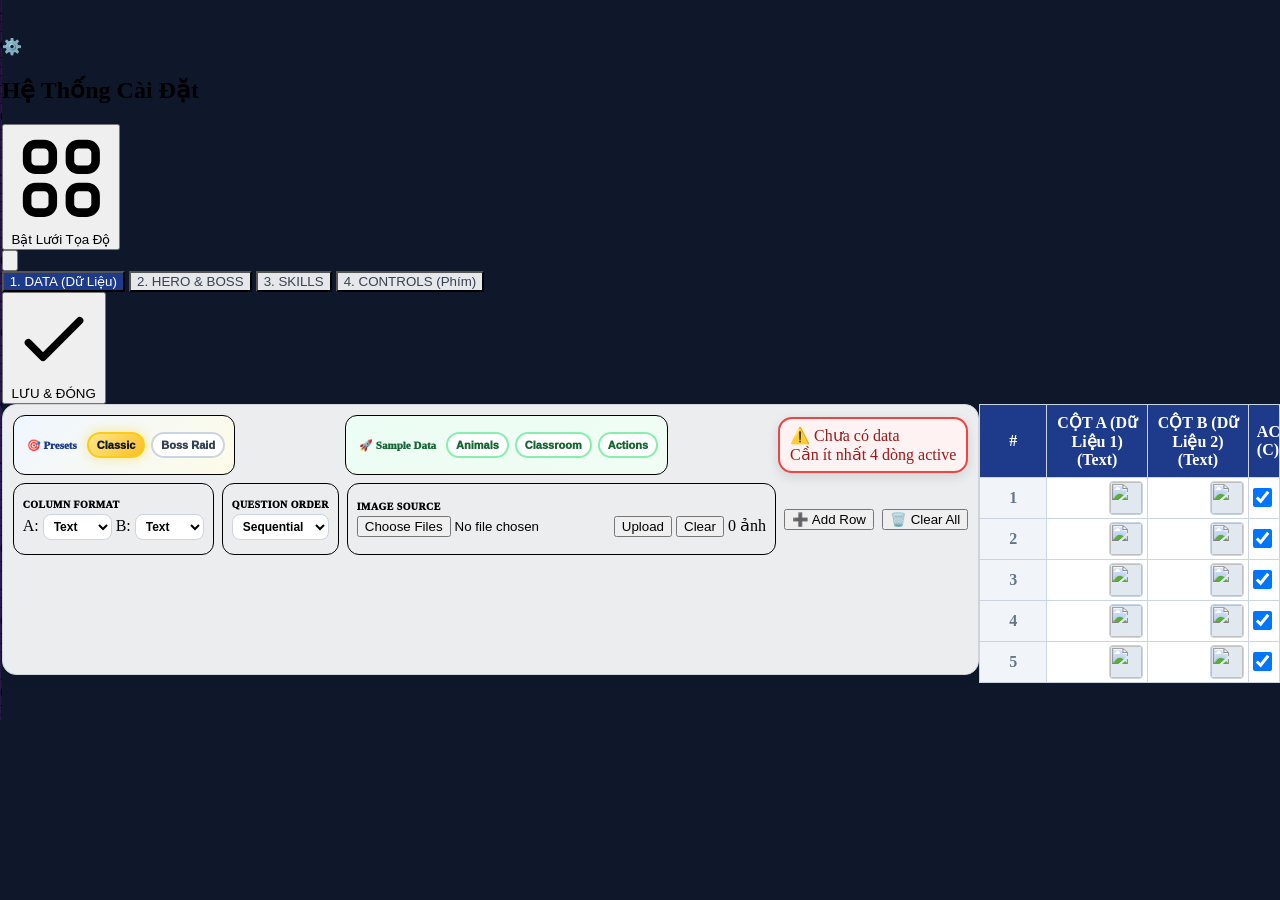
==== index.html @ ebd79368 "fix: simplify presets and classic layout Keep only Classic and Boss Raid modes, hide shop controls o" ====
<!DOCTYPE html>
<html lang="vi">
<head>
    <meta charset="UTF-8">
    <meta name="viewport" content="width=device-width, initial-scale=1.0">
    <title>Game Settings - Boss Battle PVP</title>
    <script src="https://cdn.tailwindcss.com"></script>
    <script>
        window.onerror = function(msg, url, line, col, error) {
            alert("JS Error: " + msg + "\nLine: " + line + "\nURL: " + url);
            return false;
        };
        window.addEventListener('unhandledrejection', function(event) {
            alert("Unhandled Promise Rejection: " + event.reason);
        });
    </script>
    <link href="https://fonts.googleapis.com/css2?family=Nunito:wght@400;600;700;800;900&display=swap" rel="stylesheet">
    <link rel="stylesheet" href="css/styles.css">
    <script>
        tailwind.config = {
            theme: {
                extend: {
                    fontFamily: { sans: ['Nunito', 'sans-serif'] },
                    colors: { edKem: '#FFFBF0', edVang: '#F6C90E', edVangHover: '#DDAA00', edNavy: '#1E3A8A', edNavyLight: '#2563EB', edXanhRing: '#3B82F6' },
                    boxShadow: { 'ed': '0 4px 6px -1px rgba(30, 58, 138, 0.1), 0 2px 4px -1px rgba(30, 58, 138, 0.06)' }
                }
            }
        }
    </script>
    
    <style>
        body { background-color: #0f172a; margin: 0; display: flex; align-items: center; justify-content: center; overflow: hidden; } 
        
        /* 16:9 Aspect Ratio Wrapper */
        #game-aspect-wrapper {
            width: 100vw;
            height: 56.25vw;
            max-height: 100vh;
            max-width: 177.77vh;
            position: relative;
            background: linear-gradient(to bottom right, #1a0b2e, #2d1b4e, #0f172a);
            box-shadow: 0 25px 50px -12px rgba(0, 0, 0, 0.5);
            overflow: hidden;
        }

        #settings-modal { transition: opacity 0.2s ease-in-out; }
        .excel-table { border-collapse: collapse; width: 100%; table-layout: fixed; }
        .excel-table th { background-color: #1E3A8A; color: white; border: 1px solid #cbd5e1; padding: 8px; font-weight: 700; position: sticky; top: 0; z-index: 10; }
        .excel-table td { border: 1px solid #cbd5e1; padding: 0; position: relative; height: 40px; background: white; }
        .excel-table td.row-num { background-color: #f1f5f9; text-align: center; color: #64748b; font-weight: bold; width: 50px; }
        .excel-input { width: 100%; height: 100%; border: none; padding: 8px; outline: none; background: transparent; font-family: inherit; font-size: 14px; font-weight: 600; color: #1E3A8A;}
        .excel-cell.focused { outline: 2px solid #3B82F6; outline-offset: -2px; z-index: 5; }
        .custom-checkbox { width: 1.2rem; height: 1.2rem; cursor: pointer; }
        
        .table-container { max-height: 55vh; overflow-y: auto; overflow-x: auto; }
        ::-webkit-scrollbar { width: 8px; height: 8px; }
        ::-webkit-scrollbar-track { background: #f1f1f1; border-radius: 4px; }
        ::-webkit-scrollbar-thumb { background: #cbd5e1; border-radius: 4px; }
        .img-preview { width: 32px; height: 32px; object-fit: contain; background: #e2e8f0; border-radius: 4px; border: 1px solid #cbd5e1; position: absolute; right: 4px; top: 3px; pointer-events: none;}
        
        .tab-btn.active { background-color: #1E3A8A !important; color: white !important; }
        .tab-btn { background-color: #e5e7eb; color: #374151; transition: all 0.2s; }
        .tab-content { display: none !important; }
        .tab-content.active { display: block !important; }
        #tab-data.active { display: flex !important; }
        
        .keybind-input { text-align: center; text-transform: uppercase; font-weight: 900; font-size: 1.5rem; cursor: pointer; transition: all 0.2s; }
        .keybind-input:focus { outline: none; background-color: #FEF08A; box-shadow: 0 0 15px #FACC15; transform: scale(1.05); z-index: 10;}

        @keyframes float-breathe { 0%, 100% { transform: translateY(0) scale(1); } 50% { transform: translateY(-15px) scale(1.02); } }
        .animate-boss { animation: float-breathe 4s ease-in-out infinite; }
        .text-shadow { text-shadow: 1px 1px 2px rgba(0,0,0,0.8); }

        /* SKILL CSS & STATUS EFFECTS */
        .frozen-ui {
            filter: grayscale(60%) brightness(120%) hue-rotate(180deg) !important;
            pointer-events: none;
            position: relative;
        }
        
        /* Hiệu ứng Khóa Stun */
        .stun-lock {
            filter: grayscale(100%);
            opacity: 0.5;
            pointer-events: none;
        }
        
        /* Hiệu ứng băng gai tua tủa */
        .icy-spikes::after {
            content: '';
            position: absolute;
            inset: -8px;
            border: 6px dashed rgba(0, 255, 255, 0.7);
            border-radius: inherit;
            box-shadow: inset 0 0 20px rgba(0,255,255,0.5), 0 0 15px rgba(0,255,255,0.8);
            z-index: 50;
            pointer-events: none;
            animation: ice-pulse 1s infinite alternate;
        }
        
        @keyframes ice-pulse {
            from { opacity: 0.7; transform: scale(1); }
            to { opacity: 1; transform: scale(1.02); }
        }

        /* ✂️ CSS DÀNH RIÊNG CHO KAMEHAMEHA ✂️ */
        .kamehameha-beam {
            position: absolute; 
            height: 54px; 
            background: linear-gradient(to bottom, rgba(30,144,255,0.9) 0%, rgba(255,255,255,1) 25%, rgba(255,255,255,1) 75%, rgba(30,144,255,0.9) 100%);
            box-shadow: 0 0 15px #1e90ff, 0 0 30px #0000ff, 0 0 50px rgba(0, 0, 255, 0.6);
            border-radius: 20px;
            transform-origin: left center;
            z-index: 9998;
            pointer-events: none;
        }
        
        .kamehameha-ball {
            position: absolute;
            border-radius: 50%;
            background: radial-gradient(circle, #ffffff 40%, #1e90ff 75%, #0000ff 100%);
            box-shadow: 0 0 20px #1e90ff, 0 0 40px #0000ff;
            z-index: 9999;
            pointer-events: none;
            transform: translate(-50%, -50%);
        }
        .goku-gif {
            position: absolute;
            z-index: 10000;
            pointer-events: none;
            height: 150px; 
            width: auto;
        }

        /* --- BASIC SKILL EFFECTS & UI --- */
        .shield-bubble {
            position: absolute;
            width: 180px; 
            height: 180px;
            border-radius: 50%;
            z-index: 20;
            pointer-events: none;
            opacity: 0;
            transform: scale(1.1);
            transition: all 0.3s cubic-bezier(0.175, 0.885, 0.32, 1.275);
            border: 5px solid rgba(255,255,255,0.8);
            background: rgba(255,255,255,0.2);
            box-shadow: 0 0 15px rgba(255,255,255,0.5), inset 0 0 15px rgba(255,255,255,0.3);
            top: 50%;
            left: 50%;
            margin-top: -90px;
            margin-left: -90px;
            display: flex;
            align-items: center;
            justify-content: center;
        }
        .shield-bubble.active { opacity: 1; transform: scale(1); }
        .shield-number { font-size: 2.5rem; font-weight: 900; color: white; text-shadow: 0 0 8px black, 0 0 15px rgba(0,0,0,0.8), 2px 2px 2px black; z-index: 30; }

        .cd-overlay { position: absolute; inset: 0; background: rgba(0, 0, 0, 0.6); border-radius: 50%; display: none; z-index: 10; pointer-events: none; }
        .cd-ring { position: absolute; inset: -4px; border-radius: 50%; background: conic-gradient(#f1c40f var(--p, 0%), transparent 0); -webkit-mask: radial-gradient(transparent 50%, black 51%); mask: radial-gradient(transparent 50%, black 51%); display: none; z-index: 10; pointer-events: none; }
        .cd-text { position: absolute; inset: 0; display: flex; align-items: center; justify-content: center; font-size: 1.2rem; font-weight: 900; color: white; text-shadow: 0 0 5px black, 0 0 5px black; display: none; z-index: 20; pointer-events: none; }
        .cd-ready-flash { animation: flashAnim 0.5s ease-out; }
        
        @keyframes flashAnim {
            0% { box-shadow: 0 0 20px 5px #f1c40f; border-color: #fff; transform: scale(1.1); }
            100% { box-shadow: 0 0 0px 0px transparent; transform: scale(1); }
        }
    </style>
</head>

<body class="font-sans">

    <div id="game-aspect-wrapper">
        <div id="debug-grid" class="hidden absolute inset-0 z-[999] pointer-events-none grid grid-cols-[repeat(16,1fr)] grid-rows-[repeat(9,1fr)] bg-black/20"></div>
        <div id="dynamic-bg-container" class="absolute inset-0 pointer-events-none flex items-center justify-center z-[0] overflow-hidden" style="opacity: 0.4;"></div>
        <div class="absolute inset-0 bg-[url('https://www.transparenttextures.com/patterns/stardust.png')] opacity-30 mix-blend-screen pointer-events-none z-[1]"></div>

        <!-- ========================================== -->
        <!-- QUIZ BOARD - ĐÁP ÁN -->
        <!-- ========================================== -->
        <div id="answers-container" class="absolute z-30 grid grid-cols-4 gap-5 pointer-events-auto transition-all duration-300 transform origin-center" style="left: 9.375%; width: 84.375%; top: 2.5%; height: 24%;">
            
            <div class="bg-red-200 rounded-3xl border-[14px] border-red-600 border-b-[16px] border-b-red-800 relative overflow-visible h-full shadow-xl flex items-center justify-center p-0 transition-all active:border-b-[8px] active:translate-y-2 group">
                <div class="absolute -top-7 left-1/2 -translate-x-1/2 bg-red-900 border-[4px] border-white text-white font-black text-2xl w-14 h-12 flex items-center justify-center rounded-xl shadow-lg z-30 transform -rotate-6 pointer-events-none">1</div>
                
                <button onclick="triggerClickAnswer('p1', 0)" class="absolute left-[-15px] top-[-15px] bg-gradient-to-br from-cyan-400 to-blue-600 text-white font-black w-12 h-12 flex items-center justify-center rounded-full shadow-[0_0_15px_cyan] border-[4px] border-white z-50 hover:scale-110 active:scale-95 transition-all cursor-pointer focus:outline-none">
                    <span id="ui-ans-p1-1" class="text-lg drop-shadow-md">A</span>
                </button>

                <button onclick="triggerClickAnswer('p2', 0)" class="absolute right-[-15px] bottom-[-15px] bg-gradient-to-br from-orange-400 to-red-600 text-white font-black w-12 h-12 flex items-center justify-center rounded-full shadow-[0_0_15px_orange] border-[4px] border-white z-50 hover:scale-110 active:scale-95 transition-all cursor-pointer focus:outline-none">
                    <span id="ui-ans-p2-1" class="text-lg drop-shadow-md">H</span>
                </button>
                
                <div id="overlay-ans-1" class="hidden absolute inset-0 z-40 bg-black/50 rounded-[14px] flex items-center justify-center backdrop-blur-[2px] pointer-events-none">
                    <div id="icon-ans-1" class="scale-0 transition-transform duration-300"></div>
                </div>
                <div class="w-full h-full rounded-2xl overflow-hidden flex items-center justify-center p-4 z-10 relative pointer-events-none">
                    <span class="text-3xl xl:text-4xl font-black text-red-950 text-center leading-tight w-full flex items-center justify-center">Option 1</span>
                </div>
            </div>
            
            <div class="bg-blue-200 rounded-3xl border-[14px] border-blue-600 border-b-[16px] border-b-blue-800 relative overflow-visible h-full shadow-xl flex items-center justify-center p-0 transition-all active:border-b-[8px] active:translate-y-2 group">
                <div class="absolute -top-7 left-1/2 -translate-x-1/2 bg-blue-900 border-[4px] border-white text-white font-black text-2xl w-14 h-12 flex items-center justify-center rounded-xl shadow-lg z-30 transform rotate-6 pointer-events-none">2</div>
                
                <button onclick="triggerClickAnswer('p1', 1)" class="absolute left-[-15px] top-[-15px] bg-gradient-to-br from-cyan-400 to-blue-600 text-white font-black w-12 h-12 flex items-center justify-center rounded-full shadow-[0_0_15px_cyan] border-[4px] border-white z-50 hover:scale-110 active:scale-95 transition-all cursor-pointer focus:outline-none">
                    <span id="ui-ans-p1-2" class="text-lg drop-shadow-md">S</span>
                </button>

                <button onclick="triggerClickAnswer('p2', 1)" class="absolute right-[-15px] bottom-[-15px] bg-gradient-to-br from-orange-400 to-red-600 text-white font-black w-12 h-12 flex items-center justify-center rounded-full shadow-[0_0_15px_orange] border-[4px] border-white z-50 hover:scale-110 active:scale-95 transition-all cursor-pointer focus:outline-none">
                    <span id="ui-ans-p2-2" class="text-lg drop-shadow-md">J</span>
                </button>
                
                <div id="overlay-ans-2" class="hidden absolute inset-0 z-40 bg-black/50 rounded-[14px] flex items-center justify-center backdrop-blur-[2px] pointer-events-none">
                    <div id="icon-ans-2" class="scale-0 transition-transform duration-300"></div>
                </div>
                <div class="w-full h-full rounded-2xl overflow-hidden flex items-center justify-center p-4 z-10 relative pointer-events-none">
                    <span class="text-3xl xl:text-4xl font-black text-blue-950 text-center leading-tight w-full flex items-center justify-center">Option 2</span>
                </div>
            </div>
            
            <div class="bg-yellow-200 rounded-3xl border-[14px] border-yellow-500 border-b-[16px] border-b-yellow-700 relative overflow-visible h-full shadow-xl flex items-center justify-center p-0 transition-all active:border-b-[8px] active:translate-y-2 group">
                <div class="absolute -top-7 left-1/2 -translate-x-1/2 bg-yellow-700 border-[4px] border-white text-white font-black text-2xl w-14 h-12 flex items-center justify-center rounded-xl shadow-lg z-30 transform -rotate-6 pointer-events-none">3</div>
                
                <button onclick="triggerClickAnswer('p1', 2)" class="absolute left-[-15px] top-[-15px] bg-gradient-to-br from-cyan-400 to-blue-600 text-white font-black w-12 h-12 flex items-center justify-center rounded-full shadow-[0_0_15px_cyan] border-[4px] border-white z-50 hover:scale-110 active:scale-95 transition-all cursor-pointer focus:outline-none">
                    <span id="ui-ans-p1-3" class="text-lg drop-shadow-md">D</span>
                </button>

                <button onclick="triggerClickAnswer('p2', 2)" class="absolute right-[-15px] bottom-[-15px] bg-gradient-to-br from-orange-400 to-red-600 text-white font-black w-12 h-12 flex items-center justify-center rounded-full shadow-[0_0_15px_orange] border-[4px] border-white z-50 hover:scale-110 active:scale-95 transition-all cursor-pointer focus:outline-none">
                    <span id="ui-ans-p2-3" class="text-lg drop-shadow-md">K</span>
                </button>
                
                <div id="overlay-ans-3" class="hidden absolute inset-0 z-40 bg-black/50 rounded-[14px] flex items-center justify-center backdrop-blur-[2px] pointer-events-none">
                    <div id="icon-ans-3" class="scale-0 transition-transform duration-300"></div>
                </div>
                <div class="w-full h-full rounded-2xl overflow-hidden flex items-center justify-center p-4 z-10 relative pointer-events-none">
                    <span class="text-3xl xl:text-4xl font-black text-yellow-950 text-center leading-tight w-full flex items-center justify-center">Option 3</span>
                </div>
            </div>
            
            <div class="bg-green-200 rounded-3xl border-[14px] border-green-600 border-b-[16px] border-b-green-800 relative overflow-visible h-full shadow-xl flex items-center justify-center p-0 transition-all active:border-b-[8px] active:translate-y-2 group">
                <div class="absolute -top-7 left-1/2 -translate-x-1/2 bg-green-900 border-[4px] border-white text-white font-black text-2xl w-14 h-12 flex items-center justify-center rounded-xl shadow-lg z-30 transform rotate-6 pointer-events-none">4</div>
                
                <button onclick="triggerClickAnswer('p1', 3)" class="absolute left-[-15px] top-[-15px] bg-gradient-to-br from-cyan-400 to-blue-600 text-white font-black w-12 h-12 flex items-center justify-center rounded-full shadow-[0_0_15px_cyan] border-[4px] border-white z-50 hover:scale-110 active:scale-95 transition-all cursor-pointer focus:outline-none">
                    <span id="ui-ans-p1-4" class="text-lg drop-shadow-md">F</span>
                </button>

                <button onclick="triggerClickAnswer('p2', 3)" class="absolute right-[-15px] bottom-[-15px] bg-gradient-to-br from-orange-400 to-red-600 text-white font-black w-12 h-12 flex items-center justify-center rounded-full shadow-[0_0_15px_orange] border-[4px] border-white z-50 hover:scale-110 active:scale-95 transition-all cursor-pointer focus:outline-none">
                    <span id="ui-ans-p2-4" class="text-lg drop-shadow-md">L</span>
                </button>
                
                <div id="overlay-ans-4" class="hidden absolute inset-0 z-40 bg-black/50 rounded-[14px] flex items-center justify-center backdrop-blur-[2px] pointer-events-none">
                    <div id="icon-ans-4" class="scale-0 transition-transform duration-300"></div>
                </div>
                <div class="w-full h-full rounded-2xl overflow-hidden flex items-center justify-center p-4 z-10 relative pointer-events-none">
                    <span class="text-3xl xl:text-4xl font-black text-green-950 text-center leading-tight w-full flex items-center justify-center">Option 4</span>
                </div>
            </div>
        </div>

        <!-- ========================================== -->
        <!-- QUIZ BOARD - CÂU HỎI -->
        <!-- ========================================== -->
        <div id="question-container" class="absolute z-20 pointer-events-auto flex flex-col p-2 transition-all duration-300 transform origin-center drop-shadow-2xl" style="left: 28%; top: 32%; width: 44%; bottom: 12%;">
            <div class="w-full h-full bg-white rounded-3xl shadow-[0_15px_30px_rgba(0,0,0,0.5)] border-[12px] border-amber-900 border-b-[16px] border-b-amber-950 flex items-center justify-center overflow-hidden relative p-4">
                <img id="quiz-q-img" src="https://placehold.co/800x400/e2e8f0/475569?text=LOADING+QUESTION..." class="max-w-full max-h-full object-contain drop-shadow-md">
                <p id="quiz-q-txt" class="text-5xl lg:text-7xl font-black text-gray-800 text-center leading-tight hidden">LOADING QUESTION...</p>
            </div>
        </div>

        <!-- ========================================== -->
        <!-- TIMER & Q COUNTER -->
        <!-- ========================================== -->
        <div id="game-hud" class="absolute bottom-4 left-1/2 -translate-x-1/2 z-40 game-hud-panel">
            <div class="hud-main-row">
                <span class="hud-pill hud-mode">🎮 <span id="hud-mode-label">Classic Battle</span></span>
                <span class="hud-pill">⏱️ <span id="quiz-timer" class="tracking-widest">03:00</span></span>
                <span class="hud-pill">Q: <span id="quiz-counter" class="text-yellow-300">1/20</span></span>
            </div>
            <div class="hud-help-row">
                <span>✅ Đúng: +Mana, +Cash, +Streak</span>
                <span>❌ Sai: Stun & reset streak</span>
            </div>
        </div>

        <!-- ========================================== -->
        <!-- PLAYER 1 (HERO) -->
        <!-- ========================================== -->
        <div class="absolute bottom-2 left-6 z-20 flex flex-col items-center gap-3 pointer-events-none w-52">
            <div class="flex flex-col gap-2 w-full pointer-events-auto">
                <div class="flex items-start gap-2 bg-black/40 p-2 rounded-xl border border-gray-600 backdrop-blur-sm self-start">
                    <div class="flex gap-1">
                        <div class="w-8 h-8 bg-gray-600 rounded-full flex items-center justify-center text-sm opacity-50 grayscale shadow-inner">🔥</div>
                        <div class="w-8 h-8 bg-gray-600 rounded-full flex items-center justify-center text-sm opacity-50 grayscale shadow-inner">❄️</div>
                        <div class="w-8 h-8 bg-gray-600 rounded-full flex items-center justify-center text-sm opacity-50 grayscale shadow-inner">⚡</div>
                        <div class="w-8 h-8 bg-gray-600 rounded-full flex items-center justify-center text-sm opacity-50 grayscale shadow-inner">🛡️</div>
                    </div>
                    <div class="w-px h-8 bg-gray-500/50 mx-1"></div>
                    <div class="flex items-start gap-2">
                        <div class="w-8 h-8 bg-gray-800 rounded-full border border-gray-50 flex items-center justify-center text-sm opacity-40 shadow-inner" id="p1-queue-2"></div>
                        <button onclick="triggerClickSkill('p1', 'ult')" class="relative flex flex-col items-center group cursor-pointer active:scale-95 transition-all focus:outline-none pointer-events-auto">
                            <div class="w-12 h-12 bg-blue-900 rounded-full border-2 border-cyan-400 flex items-center justify-center text-2xl shadow-[0_0_15px_cyan] transition-all" id="p1-queue-1">
                                <span class="opacity-20 text-cyan-200">✨</span>
                            </div>
                            <div class="absolute -bottom-3 bg-blue-700 px-2 py-0.5 rounded text-[10px] font-black text-white border border-blue-400 shadow-md" id="ui-key-p1-ult">SPACE</div>
                        </button>
                    </div>
                </div>

                <div class="flex flex-col gap-2 w-full">
                    <div class="w-full h-8 bg-black/60 rounded-full border-2 border-gray-600 p-1 relative overflow-hidden shadow-lg">
                        <div id="p1-hp-bar" class="h-full w-full bg-gradient-to-r from-green-500 to-emerald-400 rounded-full transition-all"></div>
                        <span id="p1-hp-txt" class="absolute inset-0 flex items-center justify-center text-white font-black text-sm text-shadow tracking-widest">100 / 100</span>
                    </div>
                    <div class="w-full h-8 bg-black/60 rounded-full border border-gray-600 p-1 relative overflow-hidden shadow-lg">
                        <div id="p1-mana-bar" class="h-full w-[0%] bg-gradient-to-r from-cyan-400 to-blue-600 shadow-[0_0_15px_cyan] rounded-full transition-all"></div>
                        <span id="p1-mana-txt" class="absolute inset-0 flex items-center justify-center text-cyan-100 font-bold text-sm text-shadow tracking-widest">Mana: 0/10</span>
                    </div>
                    <div class="player-reward-strip border-cyan-400/50 text-cyan-50">
                        <span>💰 <strong id="p1-cash-txt">$0</strong></span>
                        <span>🔥 Streak <strong id="p1-streak-txt">0</strong></span>
                    </div>
                </div>
            </div>

            <div class="flex flex-col items-center gap-2 pointer-events-auto mt-1">
                <!-- Avatar P1 -->
                <div class="animate-boss z-10 avatar-container relative w-32 h-32 xl:w-36 xl:h-36" id="p1-avatar-box">
                    <div class="shield-bubble" id="p1-shield-bubble"><span id="p1-shield-txt" class="shield-number"></span></div>
                    <div class="w-full h-full rounded-full border-[5px] border-blue-400 shadow-[0_0_25px_rgba(59,130,246,0.6)] bg-blue-950 flex items-center justify-center overflow-hidden relative shrink-0 z-10 avatar">
                        <div id="p1-avatar-inner" class="w-full h-full pointer-events-none flex items-center justify-center bg-black">
                            <img src="https://placehold.co/200x200/1E3A8A/F6C90E?text=HERO" class="w-full h-full object-cover">
                        </div>
                    </div>
                </div>
                <!-- Vùng Buttons P1 -->
                <div id="shop-p1" class="player-shop-panel border-cyan-400/50">
                    <button onclick="triggerClickShop('p1', 'mana')" id="shop-p1-mana" class="shop-btn" title="+2 Mana">⚡ $20</button>
                    <button onclick="triggerClickShop('p1', 'shield')" id="shop-p1-shield" class="shop-btn" title="+25 Shield">🛡️ $30</button>
                    <button onclick="triggerClickShop('p1', 'double')" id="shop-p1-double" class="shop-btn" title="2x cash for next 3 correct answers">💎 $40</button>
                </div>
                <div id="actions-p1" class="flex gap-2 bg-black/50 p-2 rounded-full border border-gray-600 backdrop-blur-md shrink-0 shadow-xl transition-all">
                    <div class="flex flex-col items-center relative w-12 h-12">
                        <button id="btn-p1-atk" onclick="triggerClickSkill('p1', 'atk')" class="cd-btn w-full h-full bg-gray-800 border-2 border-orange-500 rounded-full text-orange-400 text-2xl shadow-[0_0_15px_rgba(251,146,60,0.5)] flex items-center justify-center hover:scale-110 opacity-90 hover:opacity-100 transition-all focus:outline-none relative cursor-pointer">
                            🏹
                            <div class="cd-ring"></div><div class="cd-overlay"></div><div class="cd-text" id="cd-txt-p1-atk"></div>
                        </button>
                        <span class="absolute -bottom-3 text-white text-[10px] font-black bg-black border border-gray-500 px-2 py-0.5 rounded-full shadow-md pointer-events-none z-30" id="ui-key-p1-s2">W</span>
                    </div>
                    <div class="flex flex-col items-center relative w-12 h-12">
                        <button id="btn-p1-def" onclick="triggerClickSkill('p1', 'def')" class="cd-btn w-full h-full bg-gray-800 border-2 border-blue-500 rounded-full text-blue-400 text-2xl shadow-[0_0_15px_rgba(59,130,246,0.5)] flex items-center justify-center hover:scale-110 opacity-90 hover:opacity-100 transition-all focus:outline-none relative cursor-pointer">
                            🛡️
                            <div class="cd-ring"></div><div class="cd-overlay"></div><div class="cd-text" id="cd-txt-p1-def"></div>
                        </button>
                        <span class="absolute -bottom-3 text-white text-[10px] font-black bg-black border border-gray-500 px-2 py-0.5 rounded-full shadow-md pointer-events-none z-30" id="ui-key-p1-s1">Q</span>
                    </div>
                    <div class="flex flex-col items-center relative w-12 h-12">
                        <button id="btn-p1-heal" onclick="triggerClickSkill('p1', 'heal')" class="cd-btn w-full h-full bg-gray-800 border-2 border-green-500 rounded-full text-green-400 text-2xl shadow-[0_0_15px_rgba(34,197,94,0.5)] flex items-center justify-center hover:scale-110 opacity-90 hover:opacity-100 transition-all focus:outline-none relative cursor-pointer">
                            ✚
                            <div class="cd-ring"></div><div class="cd-overlay"></div><div class="cd-text" id="cd-txt-p1-heal"></div>
                        </button>
                        <span class="absolute -bottom-3 text-white text-[10px] font-black bg-black border border-gray-500 px-2 py-0.5 rounded-full shadow-md pointer-events-none z-30" id="ui-key-p1-s3">E</span>
                    </div>
                </div>
            </div>
        </div>

        <!-- ========================================== -->
        <!-- PLAYER 2 (BOSS) -->
        <!-- ========================================== -->
        <div class="absolute bottom-2 right-6 z-20 flex flex-col items-center gap-3 pointer-events-none w-52">
            
            <div class="flex flex-col items-end gap-2 w-full pointer-events-auto">
                <div class="flex items-start flex-row-reverse gap-2 bg-black/40 p-2 rounded-xl border border-gray-600 backdrop-blur-sm self-end">
                    <div class="flex gap-1 flex-row-reverse">
                        <div class="w-8 h-8 bg-gray-600 rounded-full flex items-center justify-center text-sm opacity-50 grayscale shadow-inner">🍔</div>
                        <div class="w-8 h-8 bg-gray-600 rounded-full flex items-center justify-center text-sm opacity-50 grayscale shadow-inner">🌀</div>
                        <div class="w-8 h-8 bg-gray-600 rounded-full flex items-center justify-center text-sm opacity-50 grayscale shadow-inner">⚡</div>
                        <div class="w-8 h-8 bg-gray-600 rounded-full flex items-center justify-center text-sm opacity-50 grayscale shadow-inner">💤</div>
                    </div>
                    <div class="w-px h-8 bg-gray-500/50 mx-1"></div>
                    <div class="flex items-start flex-row-reverse gap-2">
                        <div class="w-8 h-8 bg-gray-800 rounded-full border border-gray-500 flex items-center justify-center text-sm opacity-40 shadow-inner" id="p2-queue-2"></div>
                        <!-- Nút CLICK Chiêu Cuối P2 -->
                        <button onclick="triggerClickSkill('p2', 'ult')" class="relative flex flex-col items-center group cursor-pointer active:scale-95 transition-all focus:outline-none pointer-events-auto">
                            <div class="w-12 h-12 bg-red-900 rounded-full border-2 border-orange-400 flex items-center justify-center text-2xl shadow-[0_0_15px_orange] transition-all" id="p2-queue-1">
                                <span class="opacity-20 text-orange-200">✨</span>
                            </div>
                            <div class="absolute -bottom-3 bg-red-700 px-2 py-0.5 rounded text-[10px] font-black text-white border border-red-400 shadow-md" id="ui-key-p2-ult">ENTER</div>
                        </button>
                    </div>
                </div>

                <div class="flex flex-col gap-2 w-full">
                    <div class="w-full h-8 bg-black/60 rounded-full border-2 border-gray-600 p-1 relative overflow-hidden shadow-lg">
                        <div id="p2-hp-bar" class="h-full w-full bg-gradient-to-r from-red-500 to-orange-400 rounded-full transition-all origin-right"></div>
                        <span id="p2-hp-txt" class="absolute inset-0 flex items-center justify-center text-white font-black text-sm text-shadow tracking-widest">1000 / 1000</span>
                    </div>
                    <div class="w-full h-8 bg-black/60 rounded-full border border-gray-600 p-1 relative overflow-hidden shadow-lg">
                        <div id="p2-mana-bar" class="h-full w-[0%] bg-gradient-to-l from-fuchsia-600 to-rose-500 shadow-[0_0_15px_fuchsia] rounded-full transition-all origin-right float-right"></div>
                        <span id="p2-mana-txt" class="absolute inset-0 flex items-center justify-center text-fuchsia-100 font-bold text-sm text-shadow tracking-widest">Mana: 0/10</span>
                    </div>
                    <div class="player-reward-strip is-p2 justify-end border-orange-400/50 text-orange-50">
                        <span>🔥 Streak <strong id="p2-streak-txt">0</strong></span>
                        <span>💰 <strong id="p2-cash-txt">$0</strong></span>
                    </div>
                </div>
            </div>

            <div class="flex flex-col items-center gap-2 pointer-events-auto mt-1">
                <!-- Avatar P2 -->
                <div class="animate-boss z-10 avatar-container relative w-32 h-32 xl:w-36 xl:h-36" id="p2-avatar-box">
                    <div class="shield-bubble" id="p2-shield-bubble"><span id="p2-shield-txt" class="shield-number"></span></div>
                    <div class="w-full h-full rounded-full border-[5px] border-red-500 shadow-[0_0_25px_rgba(239,68,68,0.6)] bg-black flex items-center justify-center overflow-hidden relative shrink-0 z-10 avatar">
                        <div id="p2-avatar-inner" class="w-full h-full pointer-events-none flex items-center justify-center bg-black">
                            <img src="https://placehold.co/200x200/7F1D1D/F6C90E?text=BOSS" class="w-full h-full object-cover">
                        </div>
                    </div>
                </div>
                <!-- Vùng Buttons P2 -->
                <div id="shop-p2" class="player-shop-panel border-orange-400/50">
                    <button onclick="triggerClickShop('p2', 'mana')" id="shop-p2-mana" class="shop-btn" title="+2 Mana">⚡ $20</button>
                    <button onclick="triggerClickShop('p2', 'shield')" id="shop-p2-shield" class="shop-btn" title="+25 Shield">🛡️ $30</button>
                    <button onclick="triggerClickShop('p2', 'double')" id="shop-p2-double" class="shop-btn" title="2x cash for next 3 correct answers">💎 $40</button>
                </div>
                <div id="actions-p2" class="flex gap-2 bg-black/50 p-2 rounded-full border border-gray-600 backdrop-blur-md shrink-0 shadow-xl transition-all">
                    <div class="flex flex-col items-center relative w-12 h-12">
                        <button id="btn-p2-atk" onclick="triggerClickSkill('p2', 'atk')" class="cd-btn w-full h-full bg-gray-800 border-2 border-orange-500 rounded-full text-orange-400 text-2xl shadow-[0_0_15px_rgba(251,146,60,0.5)] flex items-center justify-center hover:scale-110 opacity-90 hover:opacity-100 transition-all focus:outline-none relative cursor-pointer">
                            🩴
                            <div class="cd-ring"></div><div class="cd-overlay"></div><div class="cd-text" id="cd-txt-p2-atk"></div>
                        </button>
                        <span class="absolute -bottom-3 text-white text-[10px] font-black bg-black border border-gray-500 px-2 py-0.5 rounded-full shadow-md pointer-events-none z-30" id="ui-key-p2-s2">I</span>
                    </div>
                    <div class="flex flex-col items-center relative w-12 h-12">
                        <button id="btn-p2-def" onclick="triggerClickSkill('p2', 'def')" class="cd-btn w-full h-full bg-gray-800 border-2 border-blue-500 rounded-full text-blue-400 text-2xl shadow-[0_0_15px_rgba(59,130,246,0.5)] flex items-center justify-center hover:scale-110 opacity-90 hover:opacity-100 transition-all focus:outline-none relative cursor-pointer">
                            🛡️
                            <div class="cd-ring"></div><div class="cd-overlay"></div><div class="cd-text" id="cd-txt-p2-def"></div>
                        </button>
                        <span class="absolute -bottom-3 text-white text-[10px] font-black bg-black border border-gray-500 px-2 py-0.5 rounded-full shadow-md pointer-events-none z-30" id="ui-key-p2-s1">U</span>
                    </div>
                    <div class="flex flex-col items-center relative w-12 h-12">
                        <button id="btn-p2-heal" onclick="triggerClickSkill('p2', 'heal')" class="cd-btn w-full h-full bg-gray-800 border-2 border-green-500 rounded-full text-green-400 text-2xl shadow-[0_0_15px_rgba(34,197,94,0.5)] flex items-center justify-center hover:scale-110 opacity-90 hover:opacity-100 transition-all focus:outline-none relative cursor-pointer">
                            ✚
                            <div class="cd-ring"></div><div class="cd-overlay"></div><div class="cd-text" id="cd-txt-p2-heal"></div>
                        </button>
                        <span class="absolute -bottom-3 text-white text-[10px] font-black bg-black border border-gray-500 px-2 py-0.5 rounded-full shadow-md pointer-events-none z-30" id="ui-key-p2-s3">O</span>
                    </div>
                </div>
            </div>

        </div>

        <!-- ========================================== -->
        <!-- MÀN HÌNH "START BATTLE" (VS SCREEN) -->
        <!-- ========================================== -->
        <div id="vs-modal" class="hidden fixed inset-0 z-[1500] bg-black/90 backdrop-blur-md flex flex-col items-center justify-center p-6">
             <h1 class="text-6xl font-black text-white mb-12 tracking-widest animate-pulse">GET READY!</h1>
             <div class="flex items-center gap-12 w-full max-w-5xl justify-center">
                 <div class="flex flex-col items-center gap-6 animate-boss">
                     <div class="w-64 h-64 rounded-full border-[8px] border-cyan-400 shadow-[0_0_50px_cyan] overflow-hidden bg-black" id="vs-p1-avatar"></div>
                     <input type="text" id="p1-name-input" value="HERO" class="bg-black/50 border-4 border-cyan-500 rounded-full text-cyan-300 font-black text-3xl px-6 py-2 text-center outline-none uppercase w-64 placeholder-cyan-800 transition-all focus:bg-cyan-900 focus:text-white" placeholder="NAME P1">
                 </div>
                 <div class="text-9xl font-black text-yellow-500 italic drop-shadow-[0_0_20px_orange]">VS</div>
                 <div class="flex flex-col items-center gap-6 animate-boss" style="animation-delay: 0.5s;">
                     <div class="w-64 h-64 rounded-full border-[8px] border-orange-500 shadow-[0_0_50px_orange] overflow-hidden bg-black" id="vs-p2-avatar"></div>
                     <input type="text" id="p2-name-input" value="BOSS" class="bg-black/50 border-4 border-orange-500 rounded-full text-orange-400 font-black text-3xl px-6 py-2 text-center outline-none uppercase w-64 placeholder-orange-800 transition-all focus:bg-orange-900 focus:text-white" placeholder="NAME P2">
                 </div>
             </div>
             <button id="btn-start-battle" class="mt-16 bg-gradient-to-r from-orange-500 to-red-600 hover:from-orange-400 hover:to-red-500 text-white font-black text-4xl px-16 py-6 rounded-full shadow-[0_0_30px_rgba(239,68,68,0.6)] hover:scale-110 transition-all border-4 border-yellow-300 focus:outline-none">FIGHT!</button>
        </div>

        <!-- ========================================== -->
        <!-- MÀN HÌNH KẾT THÚC & LEADERBOARD (Ẩn mặc định) -->
        <!-- ========================================== -->
        <div id="endgame-modal" class="hidden fixed inset-0 z-[2000] bg-black/90 backdrop-blur-md flex items-center justify-center p-6">
            <div id="confetti-container" class="absolute inset-0 pointer-events-none overflow-hidden"></div>
            
            <div class="bg-slate-900 border-4 border-yellow-500 rounded-3xl shadow-[0_0_50px_rgba(234,179,8,0.3)] w-full max-w-4xl flex flex-col overflow-hidden relative z-10 animate-bounce" style="animation-iteration-count: 1; animation-duration: 0.5s;">
                <div class="bg-gradient-to-r from-yellow-600 via-yellow-400 to-yellow-600 p-6 text-center">
                    <h1 id="winner-title" class="text-4xl md:text-6xl font-black text-slate-900 tracking-widest text-shadow uppercase">PLAYER 1 WINS!</h1>
                </div>
                
                <div class="p-8 flex flex-col items-center gap-6 relative">
                    <div class="w-48 h-48 rounded-full border-[8px] border-yellow-400 shadow-[0_0_30px_yellow] overflow-hidden bg-black z-20" id="winner-avatar">
                    </div>

                    <div class="w-full mt-4 bg-slate-800 rounded-xl border border-slate-700 overflow-hidden">
                        <div class="bg-slate-950 px-4 py-3 border-b border-slate-700 flex justify-between items-center">
                            <h3 class="text-xl font-bold text-yellow-500">🏆 HALL OF FAME</h3>
                            <button id="btn-clear-history" class="text-sm bg-red-900/50 hover:bg-red-600 text-red-200 hover:text-white px-3 py-1 rounded transition focus:outline-none">Clear History</button>
                        </div>
                        <div class="max-h-60 overflow-y-auto">
                            <table class="w-full text-left text-sm text-slate-300">
                                <thead class="bg-slate-800/50 text-slate-400 sticky top-0">
                                    <tr>
                                        <th class="px-4 py-2 font-bold">Time</th>
                                        <th class="px-4 py-2 font-bold text-blue-400">P1 (HERO)</th>
                                        <th class="px-4 py-2 font-bold text-center">VS</th>
                                        <th class="px-4 py-2 font-bold text-red-400 text-right">P2 (BOSS)</th>
                                    </tr>
                                </thead>
                                <tbody id="history-tbody" class="divide-y divide-slate-700/50">
                                </tbody>
                            </table>
                        </div>
                    </div>
                </div>
                
                <div class="bg-slate-950 p-4 text-center">
                    <button id="btn-play-again" class="bg-blue-600 hover:bg-blue-500 text-white font-black text-xl px-12 py-3 rounded-full shadow-[0_0_20px_rgba(37,99,235,0.5)] hover:scale-105 transition-all focus:outline-none">PLAY AGAIN</button>
                </div>
            </div>
        </div>

        <!-- ========================================== -->
        <!-- SETTINGS NÚT TRÊN CÙNG TRÁI -->
        <!-- ========================================== -->
        <button id="open-settings-btn" class="absolute top-[2%] left-[1.5%] p-3 bg-edVang hover:bg-edVangHover text-edNavy rounded-full shadow-ed transition transform hover:scale-110 z-[80] focus:outline-none" title="Cài Đặt Game">
            <svg xmlns="http://www.w3.org/2000/svg" class="h-8 w-8" fill="none" viewBox="0 0 24 24" stroke="currentColor" stroke-width="2"><path stroke-linecap="round" stroke-linejoin="round" d="M10.325 4.317c.426-1.756 2.924-1.756 3.35 0a1.724 1.724 0 002.573 1.066c1.543-.94 3.31.826 2.37 2.37a1.724 1.724 0 001.065 2.572c1.756.426 1.756 2.924 0 3.35a1.724 1.724 0 00-1.066 2.573c.94 1.543-.826 3.31-2.37 2.37a1.724 1.724 0 00-2.572 1.065c-.426 1.756-2.924 1.756-3.35 0a1.724 1.724 0 00-2.573-1.066c-1.543.94-3.31-.826-2.37-2.37a1.724 1.724 0 00-1.065-2.572c-1.756-.426-1.756-2.924 0-3.35a1.724 1.724 0 001.066-2.573c-.94-1.543.826-3.31 2.37-2.37.996.608 2.296.07 2.572-1.065z" /><path stroke-linecap="round" stroke-linejoin="round" d="M15 12a3 3 0 11-6 0 3 3 0 016 0z" /></svg>
        </button>

    </div>

    <!-- ========================================== -->
    <!-- SETTINGS MODAL -->
    <!-- ========================================== -->
    <div id="settings-modal" class="fixed inset-0 bg-black/80 backdrop-blur-sm z-[1000] flex items-center justify-center opacity-0 pointer-events-none">
        <div class="bg-edKem w-11/12 max-w-[1400px] h-[95vh] rounded-2xl shadow-2xl flex flex-col overflow-hidden border-4 border-edNavy transform transition-transform scale-95 duration-200" id="modal-content">
            
            <div class="bg-edNavy text-white px-6 py-4 flex justify-between items-center shrink-0">
                <div class="flex items-center gap-3">
                    <span class="text-2xl">⚙️</span>
                    <h2 class="text-2xl font-bold uppercase tracking-wider text-edVang">Hệ Thống Cài Đặt</h2>
                    
                    <button id="toggle-grid-btn" class="ml-4 p-2 bg-green-500 hover:bg-green-600 text-white rounded-lg shadow transition text-sm flex items-center gap-2 focus:outline-none" title="Bật/Tắt Lưới Tọa Độ (A-P, 1-9)">
                        <svg xmlns="http://www.w3.org/2000/svg" class="h-5 w-5" fill="none" viewBox="0 0 24 24" stroke="currentColor" stroke-width="2"><path stroke-linecap="round" stroke-linejoin="round" d="M4 6a2 2 0 012-2h2a2 2 0 012 2v2a2 2 0 01-2 2H6a2 2 0 01-2-2V6zM14 6a2 2 0 012-2h2a2 2 0 012 2v2a2 2 0 01-2 2h-2a2 2 0 01-2-2V6zM4 16a2 2 0 012-2h2a2 2 0 012 2v2a2 2 0 01-2 2h-2a2 2 0 01-2-2v-2zM14 16a2 2 0 012-2h2a2 2 0 012 2v2a2 2 0 01-2 2h-2a2 2 0 01-2-2v-2z" /></svg>
                        <span class="font-bold hidden md:inline">Bật Lưới Tọa Độ</span>
                    </button>
                </div>
                <button id="close-settings-btn" class="text-gray-300 hover:text-white transition focus:outline-none">
                    <svg xmlns="http://www.w3.org/2000/svg" class="h-8 w-8" fill="none" viewBox="0 0 24 24" stroke="currentColor"><path stroke-linecap="round" stroke-linejoin="round" stroke-width="2" d="M6 18L18 6M6 6l12 12" /></svg>
                </button>
            </div>

            <div class="flex px-6 pt-4 gap-2 bg-white border-b border-gray-200 shrink-0">
                <button class="tab-btn active px-6 py-3 rounded-t-lg font-bold text-lg focus:outline-none" data-target="tab-data">1. DATA (Dữ Liệu)</button>
                <button class="tab-btn px-6 py-3 rounded-t-lg font-bold text-lg focus:outline-none" data-target="tab-hero-boss">2. HERO & BOSS</button>
                <button class="tab-btn px-6 py-3 rounded-t-lg font-bold text-lg text-teal-700 focus:outline-none" data-target="tab-skills">3. SKILLS</button>
                <button class="tab-btn px-6 py-3 rounded-t-lg font-black text-lg text-orange-600 border-b-4 border-orange-500 focus:outline-none" data-target="tab-controls">4. CONTROLS (Phím)</button>
                <div class="flex-grow"></div>
                <button id="save-and-close-btn" class="px-8 py-2 mb-2 bg-blue-600 hover:bg-blue-500 text-white font-black rounded-lg shadow-[0_0_15px_rgba(37,99,235,0.5)] flex items-center gap-2 transition transform hover:scale-105 border-2 border-blue-400 focus:outline-none">
                    <svg xmlns="http://www.w3.org/2000/svg" class="h-6 w-6" fill="none" viewBox="0 0 24 24" stroke="currentColor" stroke-width="2"><path stroke-linecap="round" stroke-linejoin="round" d="M5 13l4 4L19 7" /></svg>
                    <span>LƯU & ĐÓNG</span>
                </button>
            </div>

            <div class="flex-grow overflow-hidden relative p-6 bg-edKem">
                
                <!-- TAB 1: DATA -->
                <div id="tab-data" class="tab-content active h-full flex flex-col">
                    <div class="data-toolbar">
                        <div class="data-toolbar-row data-toolbar-primary">
                            <div class="preset-panel data-toolbar-card">
                                <div class="preset-label">🎯 Presets</div>
                                <input type="hidden" id="setting_game_preset" data-save="game_preset" value="classic">
                                <button type="button" class="preset-btn active" data-preset="classic">Classic</button>
                                <button type="button" class="preset-btn" data-preset="raid">Boss Raid</button>
                            </div>

                            <div class="quick-start-panel data-toolbar-card">
                                <div class="quick-start-label">🚀 Sample Data</div>
                                <button type="button" class="sample-data-btn" data-sample="animals">Animals</button>
                                <button type="button" class="sample-data-btn" data-sample="classroom">Classroom</button>
                                <button type="button" class="sample-data-btn" data-sample="actions">Actions</button>
                            </div>

                            <div id="setup-status-card" class="setup-status-card ready">
                                <div class="font-black text-sm">✅ Ready</div>
                                <div id="setup-status-text" class="text-xs font-bold">0 active questions</div>
                            </div>
                        </div>

                        <div class="data-toolbar-row data-toolbar-secondary">
                            <div class="data-toolbar-card compact-control-card bg-blue-50 border-blue-200">
                                <span class="toolbar-label text-blue-800">Column format</span>
                                <div class="flex items-center gap-2 flex-wrap">
                                    <span class="font-bold text-xs text-gray-700">A:</span>
                                    <select id="col-a-type" data-save="col_a_type" class="compact-select">
                                        <option value="text" selected>Text</option>
                                        <option value="image">Image</option>
                                    </select>
                                    <span class="font-bold text-xs text-gray-700">B:</span>
                                    <select id="col-b-type" data-save="col_b_type" class="compact-select">
                                        <option value="text" selected>Text</option>
                                        <option value="image">Image</option>
                                    </select>
                                </div>
                            </div>

                            <div class="data-toolbar-card compact-control-card bg-gray-50 border-gray-300">
                                <span class="toolbar-label text-gray-800">Question order</span>
                                <select id="setting_quiz_mode" data-save="setting_quiz_mode" class="compact-select w-full">
                                    <option value="sequential">Sequential</option>
                                    <option value="random">Random</option>
                                </select>
                            </div>

                            <div class="data-toolbar-card compact-control-card bg-emerald-50 border-emerald-200 grow">
                                <span class="toolbar-label text-emerald-800">Image source</span>
                                <div class="flex items-center gap-2 flex-wrap">
                                    <input id="image-upload-input" type="file" accept="image/*" multiple class="hidden">
                                    <button id="btn-upload-images" type="button" class="bg-emerald-600 hover:bg-emerald-700 text-white px-3 py-1 rounded text-xs font-bold shadow transition focus:outline-none">Upload</button>
                                    <button id="btn-clear-uploaded-images" type="button" class="bg-slate-500 hover:bg-slate-600 text-white px-3 py-1 rounded text-xs font-bold shadow transition focus:outline-none">Clear</button>
                                    <span id="uploaded-images-count" class="text-xs font-bold text-emerald-700">0 ảnh</span>
                                </div>
                            </div>

                            <div class="data-toolbar-actions">
                                <button id="btn-add-row" type="button" class="bg-green-600 hover:bg-green-700 text-white px-4 py-2 rounded-lg text-sm font-bold shadow transition flex items-center gap-1 focus:outline-none">
                                    ➕ Add Row
                                </button>
                                <button id="btn-clear-data" class="bg-red-500 hover:bg-red-600 text-white px-4 py-2 rounded-lg text-sm font-bold shadow transition flex items-center gap-1 focus:outline-none">
                                    🗑️ Clear All
                                </button>
                            </div>
                        </div>
                    </div>

                    <div class="table-container bg-white rounded-xl shadow-sm border border-gray-300 flex-grow relative">
                        <table class="excel-table" id="data-grid">
                            <thead>
                                <tr>
                                    <th style="width: 50px;">#</th>
                                    <th style="width: 45%;" class="text-left relative">CỘT A (Dữ Liệu 1) <span class="absolute right-2 top-2 text-xs font-normal opacity-80" id="col-a-lbl"></span></th>
                                    <th style="width: 45%;" class="text-left relative">CỘT B (Dữ Liệu 2) <span class="absolute right-2 top-2 text-xs font-normal opacity-80" id="col-b-lbl"></span></th>
                                    <th style="width: 10%;">ACTIVE (C)</th>
                                </tr>
                            </thead>
                            <tbody id="grid-body"></tbody>
                        </table>
                    </div>
                </div>

                <!-- TAB 2: HERO & BOSS -->
                <div id="tab-hero-boss" class="tab-content h-full overflow-y-auto pb-10">
                    <div class="grid grid-cols-2 gap-6 p-4">
                        <div class="bg-blue-50 p-4 rounded-xl border-2 border-blue-300 shadow-sm">
                            <h3 class="font-bold text-blue-900 mb-2">🔵 PLAYER 1 (HERO) AVATAR</h3>
                            <input type="text" id="p1-avatar-input" data-save="p1_avatar" class="w-full p-3 border border-blue-300 rounded-lg outline-none focus:border-blue-500" placeholder="Nhập số (1-20) HOẶC Link Tenor/Ảnh">
                            <p class="text-xs text-gray-500 mt-2">Hỗ trợ tự động: Nhập số tự hiểu là ảnh Local (Hero/1.png). Nhập Link tự tải từ mạng.</p>
                        </div>
                        <div class="bg-red-50 p-4 rounded-xl border-2 border-red-300 shadow-sm">
                            <h3 class="font-bold text-red-900 mb-2">🔴 PLAYER 2 (BOSS) AVATAR</h3>
                            <input type="text" id="p2-avatar-input" data-save="p2_avatar" class="w-full p-3 border border-red-300 rounded-lg outline-none focus:border-red-500" placeholder="Nhập số (1-20) HOẶC Link Tenor/Ảnh">
                            <p class="text-xs text-gray-500 mt-2">Hỗ trợ tự động: Nhập số tự hiểu là ảnh Local (Hero/1.png). Nhập Link tự tải từ mạng.</p>
                        </div>
                    </div>
                    
                    <div class="bg-white rounded-2xl shadow-ed border-t-4 border-edNavy overflow-hidden mb-6 mx-4">
                        <table class="w-full text-left border-collapse table-fixed">
                            <thead>
                                <tr class="bg-gray-100 text-gray-800 text-xl border-b-2 border-gray-300">
                                    <th class="py-4 px-6 font-extrabold w-[25%] tracking-wide">📊 CHỈ SỐ</th>
                                    <th class="py-4 px-6 font-extrabold w-[37.5%] text-blue-700 border-l border-gray-300 bg-blue-50/50">🔵 PLAYER 1 (HERO)</th>
                                    <th class="py-4 px-6 font-extrabold w-[37.5%] text-red-700 border-l border-gray-300 bg-red-50/50">🔴 PLAYER 2 (BOSS)</th>
                                </tr>
                            </thead>
                            <tbody class="text-base text-gray-800 divide-y divide-gray-200">
                                <tr class="hover:bg-gray-50 transition">
                                    <td class="py-4 px-6 font-bold text-gray-700">🌌 Hình Nền (Background)</td>
                                    <td colspan="2" class="py-4 px-6 border-l border-gray-200 bg-purple-50/20">
                                        <div class="flex items-center gap-2 mb-2">
                                            <input type="text" id="game-bg-id" data-save="game_bg_id" value="" class="flex-1 p-2 border border-purple-300 rounded font-bold text-center focus:ring-2 focus:ring-purple-500 outline-none bg-white" placeholder="Nhập Link Ảnh (.jpg, .png, .gif) hoặc Tenor Link/ID để đổi nền">
                                            <div class="flex items-center gap-1 bg-white p-2 rounded border border-purple-300 shadow-sm shrink-0">
                                                <span class="text-xs font-bold text-purple-900">Độ mờ:</span>
                                                <input type="number" id="game-bg-opacity" data-save="game_bg_opacity" value="40" min="0" max="100" class="w-12 text-center font-bold text-purple-700 outline-none border-b border-purple-200 focus:border-purple-500">
                                                <span class="text-xs font-bold text-purple-700">%</span>
                                            </div>
                                        </div>
                                    </td>
                                </tr>
                                <tr class="hover:bg-gray-50 transition">
                                    <td class="py-4 px-6 font-bold text-gray-700">❤️ Max HP</td>
                                    <td class="py-4 px-6 border-l border-gray-200 bg-blue-50/20">
                                        <input type="number" id="hero-max-hp" data-save="hero_max_hp" value="100" class="w-24 p-2 border border-blue-300 rounded font-black text-blue-700 text-center focus:ring-2 focus:ring-blue-500 outline-none text-lg">
                                    </td>
                                    <td class="py-4 px-6 border-l border-gray-200 bg-red-50/20">
                                        <input type="number" id="boss-max-hp" data-save="boss_max_hp" value="1000" class="w-24 p-2 border border-red-300 rounded font-black text-red-700 text-center focus:ring-2 focus:ring-red-500 outline-none text-lg">
                                    </td>
                                </tr>
                                <tr class="hover:bg-gray-50 transition">
                                    <td class="py-4 px-6 font-bold text-gray-700">⚔️ Thông số kỹ năng cơ bản (Basic Actions)</td>
                                    <td class="py-4 px-6 border-l border-gray-200 bg-blue-50/20">
                                        <div class="bg-white p-3 rounded border border-blue-200 shadow-sm flex flex-col gap-2">
                                            <div class="text-xs font-bold text-blue-800 uppercase border-b border-blue-100 pb-1">Hệ Số Quy Đổi (1 Mana =)</div>
                                            <div class="flex flex-col gap-1.5">
                                                <div class="flex items-center justify-between"><span class="text-sm font-bold w-16">ATK 🏹</span><input type="number" id="hero-mana-atk" data-save="hero_mana_atk" value="50" class="w-16 p-1 text-center border rounded font-bold text-orange-600 outline-none"></div>
                                                <div class="flex items-center justify-between"><span class="text-sm font-bold w-16">DEF 🛡️</span><input type="number" id="hero-mana-def" data-save="hero_mana_def" value="10" class="w-12 p-1 text-center border rounded font-bold text-blue-600 outline-none"></div>
                                                <div class="flex items-center justify-between mt-1"><span class="text-xs font-bold text-gray-600">Max Shield:</span><input type="number" id="hero-max-shield" data-save="hero_max_shield" value="100" class="w-12 p-1 text-center border rounded font-bold text-purple-600 outline-none"></div>
                                                <div class="flex items-center justify-between border-t border-blue-100 pt-1.5 mt-0.5"><span class="text-sm font-bold w-16">HEAL ✚</span><input type="number" id="hero-mana-heal" data-save="hero_mana_heal" value="15" class="w-16 p-1 text-center border rounded font-bold text-green-600 outline-none"></div>
                                            </div>
                                        </div>
                                    </td>
                                    <td class="py-4 px-6 border-l border-gray-200 bg-red-50/20">
                                        <div class="bg-white p-3 rounded border border-red-200 shadow-sm flex flex-col gap-2">
                                            <div class="text-xs font-bold text-red-800 uppercase border-b border-red-100 pb-1">Hệ Số Quy Đổi (1 Mana =)</div>
                                            <div class="flex flex-col gap-1.5">
                                                <div class="flex items-center justify-between"><span class="text-sm font-bold w-16">ATK 🏹</span><input type="number" id="boss-mana-atk" data-save="boss_mana_atk" value="50" class="w-16 p-1 text-center border rounded font-bold text-orange-600 outline-none"></div>
                                                <div class="flex items-center justify-between"><span class="text-sm font-bold w-16">DEF 🛡️</span><input type="number" id="boss-mana-def" data-save="boss_mana_def" value="10" class="w-12 p-1 text-center border rounded font-bold text-blue-600 outline-none"></div>
                                                <div class="flex items-center justify-between mt-1"><span class="text-xs font-bold text-gray-600">Max Shield:</span><input type="number" id="boss-max-shield" data-save="boss_max_shield" value="100" class="w-12 p-1 text-center border rounded font-bold text-purple-600 outline-none"></div>
                                                <div class="flex items-center justify-between border-t border-red-100 pt-1.5 mt-0.5"><span class="text-sm font-bold w-16">HEAL ✚</span><input type="number" id="boss-mana-heal" data-save="boss_mana_heal" value="15" class="w-16 p-1 text-center border rounded font-bold text-green-600 outline-none"></div>
                                            </div>
                                        </div>
                                    </td>
                                </tr>
                                <tr class="hover:bg-gray-50 transition">
                                    <td class="py-4 px-6 font-bold text-red-700">🔥 Cơ chế Hủy Diệt (Sudden Death)</td>
                                    <td colspan="2" class="py-4 px-6 border-l border-gray-200 bg-orange-50/20">
                                        <div class="flex items-center gap-4">
                                            <div class="flex items-center gap-2 bg-white p-2 rounded border border-orange-300 shadow-sm">
                                                <span class="text-xs font-bold text-orange-900">Thời gian đếm ngược:</span>
                                                <input type="number" id="sudden-death-time" data-save="sudden_death_time" value="3" min="1" class="w-12 text-center font-bold text-orange-700 outline-none border-b border-orange-200 focus:border-orange-500">
                                                <span class="text-xs font-bold text-orange-700">phút</span>
                                            </div>
                                            <div class="flex items-center gap-2 bg-white p-2 rounded border border-red-300 shadow-sm">
                                                <span class="text-xs font-bold text-red-900">Sát thương Rút máu:</span>
                                                <input type="number" id="sudden-death-dmg" data-save="sudden_death_dmg" value="5" min="1" class="w-16 text-center font-bold text-red-700 outline-none border-b border-red-200 focus:border-red-500">
                                                <span class="text-xs font-bold text-red-700">HP / giây</span>
                                            </div>
                                        </div>
                                        <p class="text-xs text-gray-600 mt-2">Sau thời gian này, cả 2 bên sẽ tự động bị rút máu mỗi giây để ép kết thúc trận đấu.</p>
                                    </td>
                                </tr>
                            </tbody>
                        </table>
                    </div>

                    <div class="flex gap-4 p-4 mx-4 mb-6 bg-orange-50 rounded-xl border border-orange-200 shadow-sm">
                        <div class="flex-1">
                            <label class="text-xs font-bold text-gray-500 block">Thời gian Stun khi sai (Giây):</label>
                            <input type="number" id="setting_stun_time" data-save="setting_stun_time" value="2" class="w-full h-8 border rounded px-2 text-center font-bold text-orange-700 outline-none focus:border-orange-500">
                        </div>
                        <div class="flex-1">
                            <label class="text-xs font-bold text-gray-500 block">Cooldown Giáp (s):</label>
                            <input type="number" id="setting_cd_def" data-save="setting_cd_def" value="5" class="w-full h-8 border rounded px-2 text-center font-bold outline-none focus:border-blue-500">
                        </div>
                        <div class="flex-1">
                            <label class="text-xs font-bold text-gray-500 block">Cooldown Tấn công (s):</label>
                            <input type="number" id="setting_cd_atk" data-save="setting_cd_atk" value="3" class="w-full h-8 border rounded px-2 text-center font-bold outline-none focus:border-blue-500">
                        </div>
                        <div class="flex-1">
                            <label class="text-xs font-bold text-gray-500 block">Cooldown Hồi máu (s):</label>
                            <input type="number" id="setting_cd_heal" data-save="setting_cd_heal" value="8" class="w-full h-8 border rounded px-2 text-center font-bold outline-none focus:border-blue-500">
                        </div>
                    </div>

                </div>

                <!-- TAB 3: SKILLS -->
                <div id="tab-skills" class="tab-content h-full overflow-y-auto pb-10">
                    <div class="mb-4 bg-gradient-to-r from-blue-50 to-purple-50 border-l-4 border-blue-500 p-4 rounded-xl shadow-sm">
                        <h3 class="text-xl font-black text-blue-900 mb-1">🎭 KHO KỸ NĂNG TUYỆT CHIÊU (ULTIMATE POOL)</h3>
                        <p class="text-sm text-gray-700 font-medium">Bạn hãy quy định xem **Ai** có quyền nhận được Skill nào khi bốc ngẫu nhiên (Tốn 5 Mana / lần dùng).</p>
                    </div>
                    
                    <div class="bg-white rounded-xl shadow border border-gray-300 overflow-hidden">
                        <table class="w-full text-left border-collapse table-fixed">
                            <thead>
                                <tr class="bg-gray-800 text-white text-sm uppercase tracking-wider">
                                    <th class="py-3 px-4 w-[25%] border-r border-gray-700">Kỹ Năng</th>
                                    <th class="py-3 px-4 w-[40%] border-r border-gray-700">Mô Tả Hiệu Ứng</th>
                                    <th class="py-3 px-4 w-[15%] border-r border-gray-700 text-center">Thông Số</th>
                                    <th class="py-3 px-4 w-[20%] text-center text-yellow-300 font-black">PHÂN QUYỀN</th>
                                </tr>
                            </thead>
                            <tbody class="divide-y divide-gray-200">
                                <tr class="hover:bg-gray-50 transition">
                                    <td class="py-2 px-4 font-bold text-purple-900 border-r border-gray-200">👁️ Copycat (Đạo Chích)</td>
                                    <td class="py-2 px-4 text-sm text-gray-600 border-r border-gray-200">Sao chép tuyệt chiêu đối thủ vừa dùng và bắn ngược lại.</td>
                                    <td class="py-2 px-4 border-r border-gray-200 text-center"><input type="number" value="5" class="w-16 p-1 border rounded text-center" data-save="skill_1_time"> Giây</td>
                                    <td class="py-2 px-4 text-center">
                                        <select data-save="skill_1_owner" class="w-full p-2 border border-gray-300 rounded font-bold text-sm outline-none cursor-pointer focus:ring-2 focus:ring-blue-500">
                                            <option value="p1">🔵 Player 1</option><option value="p2">🔴 Player 2</option><option value="both" selected>⚪ Cả Hai</option><option value="none">❌ Khóa</option>
                                        </select>
                                    </td>
                                </tr>
                                <tr class="hover:bg-gray-50 transition">
                                    <td class="py-2 px-4 font-bold text-gray-700 border-r border-gray-200">🥷 Shuriken Barrage</td>
                                    <td class="py-2 px-4 text-sm text-gray-600 border-r border-gray-200">Ném liên hoàn X phi tiêu nhanh. Sát thương = Base DMG * X.</td>
                                    <td class="py-2 px-4 border-r border-gray-200 text-center"><input type="number" value="3" class="w-16 p-1 border rounded text-center" data-save="skill_2_multi"> Số lượng</td>
                                    <td class="py-2 px-4 text-center">
                                        <select data-save="skill_2_owner" class="w-full p-2 border border-gray-300 rounded font-bold text-sm outline-none cursor-pointer focus:ring-2 focus:ring-blue-500">
                                            <option value="p1">🔵 Player 1</option><option value="p2">🔴 Player 2</option><option value="both" selected>⚪ Cả Hai</option><option value="none">❌ Khóa</option>
                                        </select>
                                    </td>
                                </tr>
                                <tr class="hover:bg-gray-50 transition">
                                    <td class="py-2 px-4 font-bold text-orange-700 border-r border-gray-200">☄️ Meteor Shower</td>
                                    <td class="py-2 px-4 text-sm text-gray-600 border-r border-gray-200">Gọi 15 sao băng rơi lả tả xuống màn hình đối thủ.</td>
                                    <td class="py-2 px-4 border-r border-gray-200 text-center"><input type="number" value="5" class="w-16 p-1 border rounded text-center" data-save="skill_3_dmg"> DMG/hit</td>
                                    <td class="py-2 px-4 text-center">
                                        <select data-save="skill_3_owner" class="w-full p-2 border border-gray-300 rounded font-bold text-sm outline-none cursor-pointer focus:ring-2 focus:ring-blue-500">
                                            <option value="p1">🔵 Player 1</option><option value="p2">🔴 Player 2</option><option value="both" selected>⚪ Cả Hai</option><option value="none">❌ Khóa</option>
                                        </select>
                                    </td>
                                </tr>
                                <tr class="hover:bg-gray-50 transition">
                                    <td class="py-2 px-4 font-bold text-yellow-600 border-r border-gray-200">⚡ Thunder Strike</td>
                                    <td class="py-2 px-4 text-sm text-gray-600 border-r border-gray-200">Sét đánh chớp giật, tê liệt (Stun) 4 phím Quiz đối phương.</td>
                                    <td class="py-2 px-4 border-r border-gray-200 text-center text-xs">
                                        DMG: <input type="number" value="20" class="w-12 p-1 border rounded text-center mb-1" data-save="skill_4_dmg"><br>
                                        Giây: <input type="number" value="3" class="w-12 p-1 border rounded text-center" data-save="skill_4_time">
                                    </td>
                                    <td class="py-2 px-4 text-center">
                                        <select data-save="skill_4_owner" class="w-full p-2 border border-gray-300 rounded font-bold text-sm outline-none cursor-pointer focus:ring-2 focus:ring-blue-500">
                                            <option value="p1">🔵 Player 1</option><option value="p2">🔴 Player 2</option><option value="both" selected>⚪ Cả Hai</option><option value="none">❌ Khóa</option>
                                        </select>
                                    </td>
                                </tr>
                                <tr class="hover:bg-gray-50 transition">
                                    <td class="py-2 px-4 font-bold text-green-700 border-r border-gray-200">🍔 Junk Food Blind</td>
                                    <td class="py-2 px-4 text-sm text-gray-600 border-r border-gray-200">Dán đồ ăn vặt che kín 4 ô đáp án của đối thủ.</td>
                                    <td class="py-2 px-4 border-r border-gray-200 text-center"><input type="number" value="5" class="w-16 p-1 border rounded text-center" data-save="skill_5_time"> Giây</td>
                                    <td class="py-2 px-4 text-center">
                                        <select data-save="skill_5_owner" class="w-full p-2 border border-gray-300 rounded font-bold text-sm outline-none cursor-pointer focus:ring-2 focus:ring-blue-500">
                                            <option value="p1">🔵 Player 1</option><option value="p2">🔴 Player 2</option><option value="both" selected>⚪ Cả Hai</option><option value="none">❌ Khóa</option>
                                        </select>
                                    </td>
                                </tr>
                                <tr class="hover:bg-gray-50 transition">
                                    <td class="py-2 px-4 font-bold text-cyan-700 border-r border-gray-200">❄️ Absolute Freeze</td>
                                    <td class="py-2 px-4 text-sm text-gray-600 border-r border-gray-200">Kỷ băng hà, đóng băng cứng mọi phím và avatar đối phương.</td>
                                    <td class="py-2 px-4 border-r border-gray-200 text-center"><input type="number" value="4" class="w-16 p-1 border rounded text-center" data-save="skill_6_time"> Giây</td>
                                    <td class="py-2 px-4 text-center">
                                        <select data-save="skill_6_owner" class="w-full p-2 border border-gray-300 rounded font-bold text-sm outline-none cursor-pointer focus:ring-2 focus:ring-blue-500">
                                            <option value="p1">🔵 Player 1</option><option value="p2">🔴 Player 2</option><option value="both" selected>⚪ Cả Hai</option><option value="none">❌ Khóa</option>
                                        </select>
                                    </td>
                                </tr>
                                <tr class="hover:bg-gray-50 transition">
                                    <td class="py-2 px-4 font-bold text-pink-600 border-r border-gray-200">🛡️ Mirror Shield</td>
                                    <td class="py-2 px-4 text-sm text-gray-600 border-r border-gray-200">Phản đòn. Dội lại 50% sát thương/hiệu ứng của skill kế tiếp.</td>
                                    <td class="py-2 px-4 border-r border-gray-200 text-center"><input type="number" value="5" class="w-16 p-1 border rounded text-center" data-save="skill_7_time"> Giây</td>
                                    <td class="py-2 px-4 text-center">
                                        <select data-save="skill_7_owner" class="w-full p-2 border border-gray-300 rounded font-bold text-sm outline-none cursor-pointer focus:ring-2 focus:ring-blue-500">
                                            <option value="p1">🔵 Player 1</option><option value="p2">🔴 Player 2</option><option value="both" selected>⚪ Cả Hai</option><option value="none">❌ Khóa</option>
                                        </select>
                                    </td>
                                </tr>
                                <tr class="hover:bg-gray-50 transition">
                                    <td class="py-2 px-4 font-bold text-emerald-700 border-r border-gray-200">💤 Rest & Heal</td>
                                    <td class="py-2 px-4 text-sm text-gray-600 border-r border-gray-200">Ngủ tạo Giáp. Nếu hết giờ Giáp ko vỡ -> Cộng vào Máu.</td>
                                    <td class="py-2 px-4 border-r border-gray-200 text-center text-xs">
                                        Shield: <input type="number" value="100" class="w-12 p-1 border rounded text-center mb-1" data-save="skill_8_shield"><br>
                                        Giây: <input type="number" value="5" class="w-12 p-1 border rounded text-center" data-save="skill_8_time">
                                    </td>
                                    <td class="py-2 px-4 text-center">
                                        <select data-save="skill_8_owner" class="w-full p-2 border border-gray-300 rounded font-bold text-sm outline-none cursor-pointer focus:ring-2 focus:ring-blue-500">
                                            <option value="p1">🔵 Player 1</option><option value="p2">🔴 Player 2</option><option value="both" selected>⚪ Cả Hai</option><option value="none">❌ Khóa</option>
                                        </select>
                                    </td>
                                </tr>
                                <tr class="hover:bg-gray-50 transition">
                                    <td class="py-2 px-4 font-bold text-red-700 border-r border-gray-200">🔥 Mega Fireball</td>
                                    <td class="py-2 px-4 text-sm text-gray-600 border-r border-gray-200">Bắn cầu lửa khổng lồ, trừ lượng HP cực mạnh.</td>
                                    <td class="py-2 px-4 border-r border-gray-200 text-center"><input type="number" value="100" class="w-16 p-1 border rounded text-center" data-save="skill_9_dmg"> DMG</td>
                                    <td class="py-2 px-4 text-center">
                                        <select data-save="skill_9_owner" class="w-full p-2 border border-gray-300 rounded font-bold text-sm outline-none cursor-pointer focus:ring-2 focus:ring-blue-500">
                                            <option value="p1">🔵 Player 1</option><option value="p2">🔴 Player 2</option><option value="both" selected>⚪ Cả Hai</option><option value="none">❌ Khóa</option>
                                        </select>
                                    </td>
                                </tr>
                                <tr class="hover:bg-gray-50 transition">
                                    <td class="py-2 px-4 font-bold text-blue-500 border-r border-gray-200">☄️ Kamehameha</td>
                                    <td class="py-2 px-4 text-sm text-gray-600 border-r border-gray-200">Phóng luồng năng lượng khổng lồ xuyên thấu đối phương.</td>
                                    <td class="py-2 px-4 border-r border-gray-200 text-center"><input type="number" value="120" class="w-16 p-1 border rounded text-center" data-save="skill_10_dmg"> DMG</td>
                                    <td class="py-2 px-4 text-center">
                                        <select data-save="skill_10_owner" class="w-full p-2 border border-gray-300 rounded font-bold text-sm outline-none cursor-pointer focus:ring-2 focus:ring-blue-500">
                                            <option value="p1">🔵 Player 1</option><option value="p2">🔴 Player 2</option><option value="both" selected>⚪ Cả Hai</option><option value="none">❌ Khóa</option>
                                        </select>
                                    </td>
                                </tr>
                            </tbody>
                        </table>
                    </div>
                </div>

                <!-- TAB 4: CONTROLS (8 KEYS/PLAYER) -->
                <div id="tab-controls" class="tab-content h-full overflow-y-auto">
                    <div class="mb-4 bg-orange-50 border-l-4 border-orange-500 p-4 rounded-xl shadow-sm">
                        <h3 class="text-xl font-black text-orange-900 mb-1">🎮 CẤU HÌNH BÀN PHÍM (8 Nút/Người)</h3>
                        <p class="text-sm text-gray-700 font-medium">Nhấp chuột vào ô bất kỳ và <strong>nhấn 1 phím trên bàn phím</strong> để thay đổi. Tuyệt đối không đặt trùng phím.</p>
                    </div>

                    <div class="grid grid-cols-2 gap-8 pb-8">
                        <!-- P1 Keys -->
                        <div class="bg-blue-50 border-2 border-blue-300 rounded-2xl p-6 shadow-sm relative flex flex-col">
                            <div class="absolute -top-4 left-6 bg-blue-600 text-white px-4 py-1 rounded-full font-black tracking-widest text-sm shadow-md">🔵 PLAYER 1 (HERO)</div>
                            
                            <h4 class="font-bold text-blue-900 mb-3 border-b border-blue-200 pb-1 mt-2">Phím Trả Lời Quiz (4 Đáp án)</h4>
                            <div class="grid grid-cols-4 gap-2 mb-6">
                                <div class="flex flex-col items-center gap-1"><span class="text-xs font-bold text-gray-500">A</span><input type="text" readonly data-save="key_p1_a1" value="A" class="keybind-input w-full h-14 bg-white border-2 border-blue-300 rounded-lg text-blue-700 shadow-inner"></div>
                                <div class="flex flex-col items-center gap-1"><span class="text-xs font-bold text-gray-500">B</span><input type="text" readonly data-save="key_p1_a2" value="S" class="keybind-input w-full h-14 bg-white border-2 border-blue-300 rounded-lg text-blue-700 shadow-inner"></div>
                                <div class="flex flex-col items-center gap-1"><span class="text-xs font-bold text-gray-500">C</span><input type="text" readonly data-save="key_p1_a3" value="D" class="keybind-input w-full h-14 bg-white border-2 border-blue-300 rounded-lg text-blue-700 shadow-inner"></div>
                                <div class="flex flex-col items-center gap-1"><span class="text-xs font-bold text-gray-500">D</span><input type="text" readonly data-save="key_p1_a4" value="F" class="keybind-input w-full h-14 bg-white border-2 border-blue-300 rounded-lg text-blue-700 shadow-inner"></div>
                            </div>

                            <h4 class="font-bold text-blue-900 mb-3 border-b border-blue-200 pb-1">Phím Hành Động Cơ Bản</h4>
                            <div class="grid grid-cols-3 gap-4 mb-6">
                                <div class="flex flex-col items-center gap-1"><span class="text-xs font-bold text-gray-500">🛡️ Giáp</span><input type="text" readonly data-save="key_p1_s1" value="Q" class="keybind-input w-full h-14 bg-blue-100 border-2 border-blue-400 rounded-lg text-blue-800 shadow-inner"></div>
                                <div class="flex flex-col items-center gap-1"><span class="text-xs font-bold text-gray-500">🏹 Tấn Công</span><input type="text" readonly data-save="key_p1_s2" value="W" class="keybind-input w-full h-14 bg-blue-100 border-2 border-blue-400 rounded-lg text-blue-800 shadow-inner"></div>
                                <div class="flex flex-col items-center gap-1"><span class="text-xs font-bold text-gray-500">✚ Hồi Máu</span><input type="text" readonly data-save="key_p1_s3" value="E" class="keybind-input w-full h-14 bg-blue-100 border-2 border-blue-400 rounded-lg text-blue-800 shadow-inner"></div>
                            </div>

                            <h4 class="font-bold text-blue-900 mb-3 border-b border-blue-200 pb-1 mt-auto">Phím Tung Chiêu (Ultimate)</h4>
                            <div class="flex justify-center">
                                <div class="flex flex-col items-center gap-2 w-1/2">
                                    <span class="text-xs font-bold text-gray-500 text-center">Bấm để dùng Skill đang chờ</span>
                                    <input type="text" readonly data-save="key_p1_ult" value="SPACE" class="keybind-input w-full h-16 bg-blue-600 border-b-4 border-blue-800 rounded-xl text-white shadow-lg text-2xl">
                                </div>
                            </div>
                        </div>

                        <!-- P2 Keys -->
                        <div class="bg-red-50 border-2 border-red-300 rounded-2xl p-6 shadow-sm relative flex flex-col">
                            <div class="absolute -top-4 left-6 bg-red-600 text-white px-4 py-1 rounded-full font-black tracking-widest text-sm shadow-md">🔴 PLAYER 2 (BOSS)</div>
                            
                            <h4 class="font-bold text-red-900 mb-3 border-b border-red-200 pb-1 mt-2">Phím Trả Lời Quiz (4 Đáp án)</h4>
                            <div class="grid grid-cols-4 gap-2 mb-6">
                                <div class="flex flex-col items-center gap-1"><span class="text-xs font-bold text-gray-500">A</span><input type="text" readonly data-save="key_p2_a1" value="H" class="keybind-input w-full h-14 bg-white border-2 border-red-300 rounded-lg text-red-700 shadow-inner"></div>
                                <div class="flex flex-col items-center gap-1"><span class="text-xs font-bold text-gray-500">B</span><input type="text" readonly data-save="key_p2_a2" value="J" class="keybind-input w-full h-14 bg-white border-2 border-red-300 rounded-lg text-red-700 shadow-inner"></div>
                                <div class="flex flex-col items-center gap-1"><span class="text-xs font-bold text-gray-500">C</span><input type="text" readonly data-save="key_p2_a3" value="K" class="keybind-input w-full h-14 bg-white border-2 border-red-300 rounded-lg text-red-700 shadow-inner"></div>
                                <div class="flex flex-col items-center gap-1"><span class="text-xs font-bold text-gray-500">D</span><input type="text" readonly data-save="key_p2_a4" value="L" class="keybind-input w-full h-14 bg-white border-2 border-red-300 rounded-lg text-red-700 shadow-inner"></div>
                            </div>

                            <h4 class="font-bold text-red-900 mb-3 border-b border-red-200 pb-1">Phím Hành Động Cơ Bản</h4>
                            <div class="grid grid-cols-3 gap-4 mb-6">
                                <div class="flex flex-col items-center gap-1"><span class="text-xs font-bold text-gray-500">🛡️ Giáp</span><input type="text" readonly data-save="key_p2_s1" value="U" class="keybind-input w-full h-14 bg-red-100 border-2 border-red-400 rounded-lg text-red-800 shadow-inner"></div>
                                <div class="flex flex-col items-center gap-1"><span class="text-xs font-bold text-gray-500">🏹 Tấn Công</span><input type="text" readonly data-save="key_p2_s2" value="I" class="keybind-input w-full h-14 bg-red-100 border-2 border-red-400 rounded-lg text-red-800 shadow-inner"></div>
                                <div class="flex flex-col items-center gap-1"><span class="text-xs font-bold text-gray-500">✚ Hồi Máu</span><input type="text" readonly data-save="key_p2_s3" value="O" class="keybind-input w-full h-14 bg-red-100 border-2 border-red-400 rounded-lg text-red-800 shadow-inner"></div>
                            </div>

                            <h4 class="font-bold text-red-900 mb-3 border-b border-red-200 pb-1 mt-auto">Phím Tung Chiêu (Ultimate)</h4>
                            <div class="flex justify-center">
                                <div class="flex flex-col items-center gap-2 w-1/2">
                                    <span class="text-xs font-bold text-gray-500 text-center">Bấm để dùng Skill đang chờ</span>
                                    <input type="text" readonly data-save="key_p2_ult" value="ENTER" class="keybind-input w-full h-16 bg-red-600 border-b-4 border-red-800 rounded-xl text-white shadow-lg text-2xl">
                                </div>
                            </div>
                        </div>
                    </div>
                </div>

            </div>
        </div>
    </div>

    <!-- HÀM XỬ LÝ CLICK CHUỘT CHO TOÀN BỘ GAME -->
    <script>
        window.triggerClickAnswer = function(playerPrefix, index) {
            if (window.GameplayManager) {
                window.GameplayManager.handlePlayerAnswer(playerPrefix, index);
            }
        };

        window.triggerClickSkill = function(playerPrefix, skillType) {
            if (window.GameplayManager) {
                if(skillType === 'ult') {
                    window.GameplayManager.handleSkill(playerPrefix);
                } else {
                    window.useBasicSkill(playerPrefix, skillType);
                }
            }
        };
    </script>

    <script type="module" src="js/main.js"></script>
</body>
</html>
---- css/styles.css ----
body { background-color: #0f172a; margin: 0; display: flex; align-items: center; justify-content: center; overflow: hidden; } 
        
/* 16:9 Aspect Ratio Wrapper */
#game-aspect-wrapper {
    width: 100vw;
    height: 56.25vw;
    max-height: 100vh;
    max-width: 177.77vh;
    position: relative;
    background: linear-gradient(to bottom right, #1a0b2e, #2d1b4e, #0f172a);
    box-shadow: 0 25px 50px -12px rgba(0, 0, 0, 0.5);
    overflow: hidden;
}

#settings-modal { transition: opacity 0.2s ease-in-out; }
.excel-table { border-collapse: collapse; width: 100%; table-layout: fixed; }
.excel-table th { background-color: #1E3A8A; color: white; border: 1px solid #cbd5e1; padding: 8px; font-weight: 700; position: sticky; top: 0; z-index: 10; }
.excel-table td { border: 1px solid #cbd5e1; padding: 0; position: relative; height: 36px; background: white; }
.excel-table td.row-num { background-color: #f1f5f9; text-align: center; color: #64748b; font-weight: bold; width: 50px; }
.excel-input { width: 100%; height: 100%; border: none; padding: 8px; outline: none; background: transparent; font-family: inherit; font-size: 14px; font-weight: 600; color: #1E3A8A;}
.excel-cell.focused { outline: 2px solid #3B82F6; outline-offset: -2px; z-index: 5; }
.custom-checkbox { width: 1.2rem; height: 1.2rem; cursor: pointer; }

.table-container { flex: 1 1 auto; min-height: 0; max-height: none; overflow-y: auto; overflow-x: auto; }
::-webkit-scrollbar { width: 8px; height: 8px; }
::-webkit-scrollbar-track { background: #f1f1f1; border-radius: 4px; }
::-webkit-scrollbar-thumb { background: #cbd5e1; border-radius: 4px; }
.img-preview { width: 32px; height: 32px; object-fit: contain; background: #e2e8f0; border-radius: 4px; border: 1px solid #cbd5e1; position: absolute; right: 4px; top: 3px; pointer-events: none;}

.tab-btn.active { background-color: #1E3A8A !important; color: white !important; }
.tab-btn { background-color: #e5e7eb; color: #374151; transition: all 0.2s; }
.tab-content { display: none !important; }
.tab-content.active { display: block !important; }
#tab-data.active { display: flex !important; }

.keybind-input { text-align: center; text-transform: uppercase; font-weight: 900; font-size: 1.5rem; cursor: pointer; transition: all 0.2s; }
.keybind-input:focus { outline: none; background-color: #FEF08A; box-shadow: 0 0 15px #FACC15; transform: scale(1.05); z-index: 10;}

@keyframes float-breathe { 0%, 100% { transform: translateY(0) scale(1); } 50% { transform: translateY(-15px) scale(1.02); } }
.animate-boss { animation: float-breathe 4s ease-in-out infinite; }
.text-shadow { text-shadow: 1px 1px 2px rgba(0,0,0,0.8); }

/* SKILL CSS & STATUS EFFECTS */
.frozen-ui {
    filter: grayscale(60%) brightness(120%) hue-rotate(180deg) !important;
    pointer-events: none;
    position: relative;
}

/* Hiệu ứng Khóa Stun */
.stun-lock {
    filter: grayscale(100%);
    opacity: 0.5;
    pointer-events: none;
}

/* Hiệu ứng băng gai tua tủa */
.icy-spikes::after {
    content: '';
    position: absolute;
    inset: -8px;
    border: 6px dashed rgba(0, 255, 255, 0.7);
    border-radius: inherit;
    box-shadow: inset 0 0 20px rgba(0,255,255,0.5), 0 0 15px rgba(0,255,255,0.8);
    z-index: 50;
    pointer-events: none;
    animation: ice-pulse 1s infinite alternate;
}

@keyframes ice-pulse {
    from { opacity: 0.7; transform: scale(1); }
    to { opacity: 1; transform: scale(1.02); }
}

/* ✂️ CSS DÀNH RIÊNG CHO KAMEHAMEHA ✂️ */
.kamehameha-beam {
    position: absolute; 
    height: 54px; 
    background: linear-gradient(to bottom, rgba(30,144,255,0.9) 0%, rgba(255,255,255,1) 25%, rgba(255,255,255,1) 75%, rgba(30,144,255,0.9) 100%);
    box-shadow: 0 0 15px #1e90ff, 0 0 30px #0000ff, 0 0 50px rgba(0, 0, 255, 0.6);
    border-radius: 20px;
    transform-origin: left center;
    z-index: 9998;
    pointer-events: none;
}

.kamehameha-ball {
    position: absolute;
    border-radius: 50%;
    background: radial-gradient(circle, #ffffff 40%, #1e90ff 75%, #0000ff 100%);
    box-shadow: 0 0 20px #1e90ff, 0 0 40px #0000ff;
    z-index: 9999;
    pointer-events: none;
    transform: translate(-50%, -50%);
}
.goku-gif {
    position: absolute;
    z-index: 10000;
    pointer-events: none;
    height: 150px; 
    width: auto;
}

/* --- BASIC SKILL EFFECTS & UI --- */
.shield-bubble {
    position: absolute;
    width: 180px; 
    height: 180px;
    border-radius: 50%;
    z-index: 20;
    pointer-events: none;
    opacity: 0;
    transform: scale(1.1);
    transition: all 0.3s cubic-bezier(0.175, 0.885, 0.32, 1.275);
    border: 5px solid rgba(255,255,255,0.8);
    background: rgba(255,255,255,0.2);
    box-shadow: 0 0 15px rgba(255,255,255,0.5), inset 0 0 15px rgba(255,255,255,0.3);
    top: 50%;
    left: 50%;
    margin-top: -90px;
    margin-left: -90px;
    display: flex;
    align-items: center;
    justify-content: center;
}
.shield-bubble.active { opacity: 1; transform: scale(1); }
.shield-number { font-size: 2.5rem; font-weight: 900; color: white; text-shadow: 0 0 8px black, 0 0 15px rgba(0,0,0,0.8), 2px 2px 2px black; z-index: 30; }

.cd-overlay { position: absolute; inset: 0; background: rgba(0, 0, 0, 0.6); border-radius: 50%; display: none; z-index: 10; pointer-events: none; }
.cd-ring { position: absolute; inset: -4px; border-radius: 50%; background: conic-gradient(#f1c40f var(--p, 0%), transparent 0); -webkit-mask: radial-gradient(transparent 50%, black 51%); mask: radial-gradient(transparent 50%, black 51%); display: none; z-index: 10; pointer-events: none; }
.cd-text { position: absolute; inset: 0; display: flex; align-items: center; justify-content: center; font-size: 1.2rem; font-weight: 900; color: white; text-shadow: 0 0 5px black, 0 0 5px black; display: none; z-index: 20; pointer-events: none; }
.cd-ready-flash { animation: flashAnim 0.5s ease-out; }

@keyframes flashAnim {
    0% { box-shadow: 0 0 20px 5px #f1c40f; border-color: #fff; transform: scale(1.1); }
    100% { box-shadow: 0 0 0px 0px transparent; transform: scale(1); }
}


/* JoyEnglish UX Enhancements */
.game-hud-panel {
    min-width: 520px;
    max-width: 72vw;
    color: #e0e7ff;
    background: linear-gradient(135deg, rgba(15, 23, 42, 0.9), rgba(49, 46, 129, 0.82));
    border: 2px solid rgba(129, 140, 248, 0.9);
    border-radius: 999px;
    box-shadow: 0 0 24px rgba(99, 102, 241, 0.55), inset 0 0 18px rgba(255,255,255,0.08);
    padding: 8px 22px;
    backdrop-filter: blur(10px);
}
.hud-main-row {
    display: flex;
    align-items: center;
    justify-content: center;
    gap: 12px;
    font-weight: 900;
}
.hud-help-row {
    display: flex;
    justify-content: center;
    gap: 18px;
    margin-top: 2px;
    font-size: 11px;
    font-weight: 800;
    color: rgba(224, 231, 255, 0.82);
    letter-spacing: 0.02em;
}
.hud-pill {
    display: inline-flex;
    align-items: center;
    gap: 6px;
    padding: 2px 10px;
    border-radius: 999px;
    background: rgba(15, 23, 42, 0.45);
    border: 1px solid rgba(199, 210, 254, 0.22);
    white-space: nowrap;
}
.hud-mode {
    color: #fde68a;
}
.player-reward-strip {
    display: flex;
    align-items: center;
    justify-content: space-between;
    gap: 8px;
    min-height: 28px;
    padding: 4px 10px;
    border: 1px solid;
    border-radius: 999px;
    background: rgba(2, 6, 23, 0.62);
    box-shadow: inset 0 0 10px rgba(255,255,255,0.05);
    font-size: 13px;
    font-weight: 900;
    text-shadow: 1px 1px 2px rgba(0,0,0,0.8);
}
.player-reward-strip.is-p2 {
    flex-direction: row-reverse;
    text-align: right;
}
.player-reward-strip.is-p2 span {
    display: inline-flex;
    justify-content: flex-end;
    align-items: center;
    gap: 4px;
}
.answer-feedback-pop {
    position: fixed;
    z-index: 5000;
    pointer-events: none;
    transform: translate(-50%, -50%);
    padding: 8px 14px;
    border-radius: 999px;
    border: 3px solid white;
    color: white;
    font-weight: 1000;
    font-size: 22px;
    text-shadow: 0 2px 4px rgba(0,0,0,0.65);
    box-shadow: 0 10px 30px rgba(0,0,0,0.35);
    animation: answer-feedback-float 1100ms ease-out forwards;
}
.answer-feedback-pop.correct {
    background: linear-gradient(135deg, #16a34a, #22c55e, #facc15);
}
.answer-feedback-pop.wrong {
    background: linear-gradient(135deg, #dc2626, #f97316);
}
@keyframes answer-feedback-float {
    0% { opacity: 0; transform: translate(-50%, -10%) scale(0.72); }
    15% { opacity: 1; transform: translate(-50%, -50%) scale(1.08); }
    100% { opacity: 0; transform: translate(-50%, -125%) scale(0.96); }
}
.setup-status-card {
    min-width: 170px;
    padding: 8px 12px;
    border-radius: 14px;
    border: 2px solid;
    background: white;
    box-shadow: 0 4px 12px rgba(15, 23, 42, 0.12);
}
.setup-status-card.ready {
    border-color: #22c55e;
    color: #166534;
    background: #f0fdf4;
}
.setup-status-card.warning {
    border-color: #f97316;
    color: #9a3412;
    background: #fff7ed;
}
.setup-status-card.error {
    border-color: #ef4444;
    color: #991b1b;
    background: #fef2f2;
}


.player-shop-panel {
    display: none;
    align-items: center;
    justify-content: center;
    gap: 6px;
    padding: 6px 8px;
    border: 1px solid;
    border-radius: 999px;
    background: rgba(15, 23, 42, 0.72);
    backdrop-filter: blur(8px);
    box-shadow: 0 8px 18px rgba(0,0,0,0.22), inset 0 0 12px rgba(255,255,255,0.05);
}
body.shop-enabled .player-shop-panel {
    display: flex;
}
.shop-btn {
    min-width: 58px;
    min-height: 28px;
    padding: 4px 8px;
    border-radius: 999px;
    border: 1px solid rgba(255,255,255,0.24);
    background: linear-gradient(135deg, rgba(30,41,59,0.96), rgba(88,28,135,0.85));
    color: #fff7ed;
    font-size: 12px;
    font-weight: 1000;
    text-shadow: 0 1px 2px rgba(0,0,0,0.65);
    box-shadow: 0 0 10px rgba(250,204,21,0.18);
    transition: transform 140ms ease, opacity 140ms ease, filter 140ms ease;
}
.shop-btn:hover:not(:disabled) {
    transform: translateY(-1px) scale(1.05);
    filter: brightness(1.18);
}
.shop-btn:disabled,
.shop-btn.is-disabled {
    opacity: 0.38;
    cursor: not-allowed;
    filter: grayscale(0.8);
    box-shadow: none;
}
.shop-toast {
    position: fixed;
    top: 16%;
    left: 50%;
    z-index: 5001;
    transform: translateX(-50%);
    padding: 10px 18px;
    border-radius: 999px;
    border: 2px solid rgba(255,255,255,0.85);
    background: linear-gradient(135deg, #0f172a, #4c1d95);
    color: white;
    font-size: 18px;
    font-weight: 1000;
    text-shadow: 0 2px 4px rgba(0,0,0,0.65);
    box-shadow: 0 12px 30px rgba(0,0,0,0.35);
    animation: shop-toast-fade 1000ms ease-out forwards;
    pointer-events: none;
}
.shop-toast.warning {
    background: linear-gradient(135deg, #7f1d1d, #ea580c);
}
@keyframes shop-toast-fade {
    0% { opacity: 0; transform: translate(-50%, -10px) scale(0.92); }
    15% { opacity: 1; transform: translate(-50%, 0) scale(1); }
    100% { opacity: 0; transform: translate(-50%, -24px) scale(0.98); }
}


.preset-panel {
    display: flex;
    align-items: center;
    gap: 6px;
    padding: 8px;
    border-radius: 14px;
    border: 1px solid #bfdbfe;
    background: linear-gradient(135deg, #eff6ff, #fefce8);
    box-shadow: 0 4px 12px rgba(15, 23, 42, 0.10);
}
.preset-label {
    color: #1e3a8a;
    font-size: 12px;
    font-weight: 1000;
    white-space: nowrap;
    padding: 0 4px;
}
.preset-btn {
    padding: 6px 10px;
    border-radius: 999px;
    border: 2px solid #cbd5e1;
    background: white;
    color: #334155;
    font-size: 12px;
    font-weight: 1000;
    transition: transform 140ms ease, background 140ms ease, color 140ms ease, border 140ms ease;
}
.preset-btn:hover {
    transform: translateY(-1px);
    border-color: #3b82f6;
}
.preset-btn.active {
    color: #0f172a;
    border-color: #facc15;
    background: linear-gradient(135deg, #fde68a, #fbbf24);
    box-shadow: 0 0 12px rgba(250, 204, 21, 0.45);
}


.quick-start-panel {
    display: flex;
    align-items: center;
    gap: 6px;
    padding: 8px;
    border-radius: 14px;
    border: 1px solid #bbf7d0;
    background: linear-gradient(135deg, #ecfdf5, #f0fdf4);
    box-shadow: 0 4px 12px rgba(15, 23, 42, 0.08);
}
.quick-start-label {
    color: #166534;
    font-size: 12px;
    font-weight: 1000;
    white-space: nowrap;
    padding: 0 4px;
}
.sample-data-btn {
    padding: 6px 10px;
    border-radius: 999px;
    border: 2px solid #86efac;
    background: white;
    color: #166534;
    font-size: 12px;
    font-weight: 1000;
    transition: transform 140ms ease, background 140ms ease, color 140ms ease, border 140ms ease;
}
.sample-data-btn:hover {
    transform: translateY(-1px);
    border-color: #22c55e;
    background: #dcfce7;
}
.sample-data-btn.active {
    color: #052e16;
    border-color: #16a34a;
    background: linear-gradient(135deg, #bbf7d0, #86efac);
    box-shadow: 0 0 12px rgba(34, 197, 94, 0.35);
}


/* Layout fix: compact game controls and Data setup */
#tab-data.active {
    display: flex !important;
    min-height: 0;
}
.data-toolbar {
    flex-shrink: 0;
    display: flex;
    flex-direction: column;
    gap: 8px;
    margin-bottom: 8px;
    background: rgba(255,255,255,0.92);
    border: 1px solid #d1d5db;
    border-radius: 14px;
    padding: 10px;
    box-shadow: 0 4px 12px rgba(15, 23, 42, 0.08);
}
.data-toolbar-row {
    display: flex;
    align-items: center;
    gap: 8px;
    flex-wrap: wrap;
}
.data-toolbar-primary {
    justify-content: space-between;
}
.data-toolbar-secondary {
    align-items: stretch;
}
.data-toolbar-card {
    padding: 7px 9px;
    border-radius: 12px;
    border: 1px solid;
    box-shadow: none;
}
.compact-control-card {
    display: flex;
    flex-direction: column;
    justify-content: center;
    gap: 4px;
    min-height: 56px;
}
.toolbar-label {
    font-size: 10px;
    font-weight: 1000;
    text-transform: uppercase;
    letter-spacing: 0.04em;
}
.compact-select {
    padding: 4px 6px;
    border: 1px solid #cbd5e1;
    border-radius: 8px;
    background: white;
    font-size: 12px;
    font-weight: 800;
    outline: none;
}
.data-toolbar-actions {
    display: flex;
    align-items: center;
    gap: 8px;
    margin-left: auto;
}
.preset-panel,
.quick-start-panel {
    min-height: 44px;
}
.preset-label,
.quick-start-label {
    font-size: 11px;
}
.preset-btn,
.sample-data-btn {
    padding: 5px 8px;
    font-size: 11px;
}
.setup-status-card {
    min-width: 150px;
    padding: 7px 10px;
}
.player-shop-panel {
    gap: 4px;
    padding: 5px 7px;
}
.shop-btn {
    min-width: 52px;
    min-height: 26px;
    padding: 3px 6px;
    font-size: 11px;
}
.player-reward-strip {
    min-height: 24px;
    padding: 3px 8px;
    font-size: 12px;
}
@media (max-height: 760px) {
    .game-hud-panel { padding: 6px 16px; }
    .hud-help-row { display: none; }
}
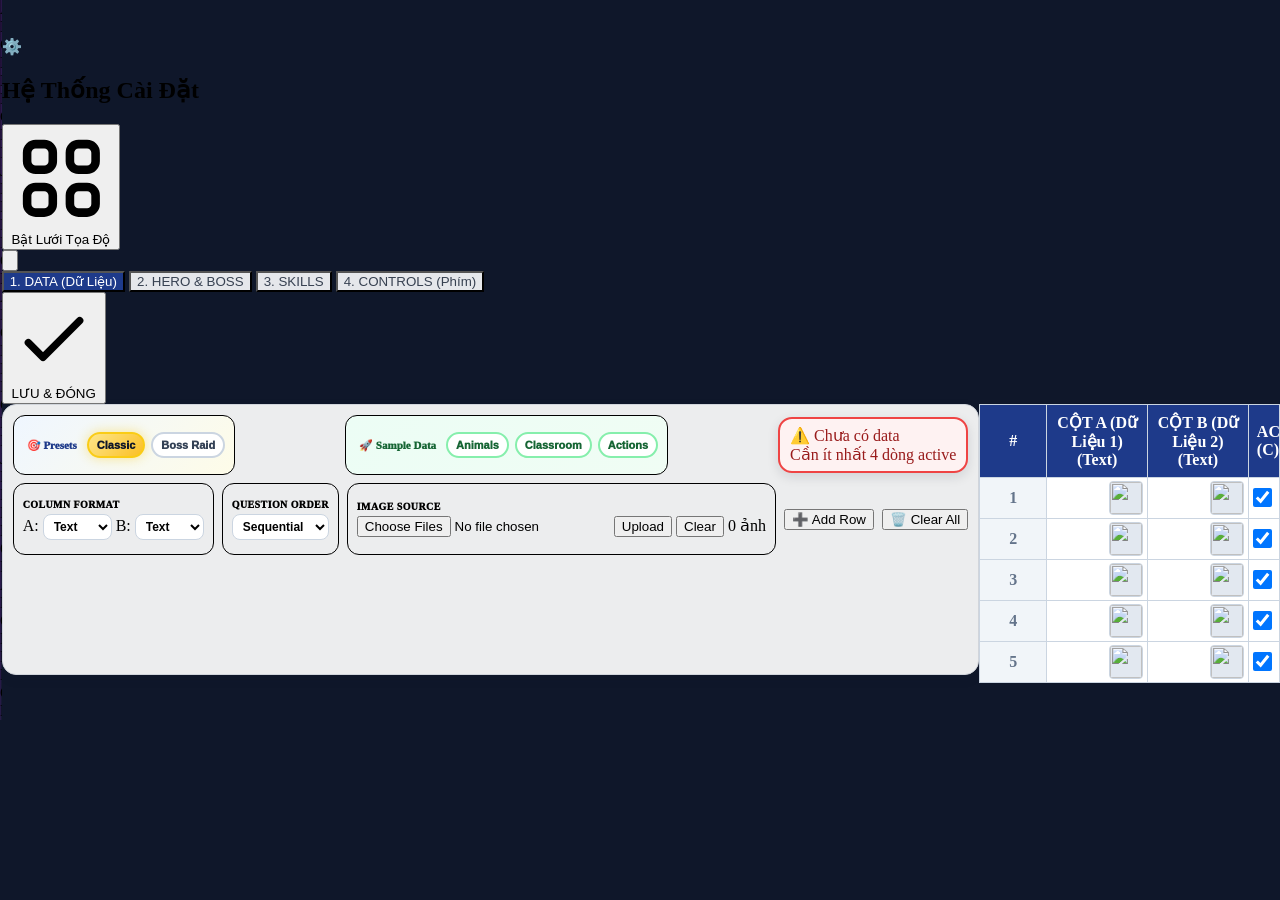
==== commit 7f9d2bbc: "feat: add shop keybinds Add configurable Boss Raid shop keys with visible hints, defaulting to 1/2/3" ====
--- a/index.html
+++ b/index.html
@@ -335,9 +335,9 @@
                 </div>
                 <!-- Vùng Buttons P1 -->
                 <div id="shop-p1" class="player-shop-panel border-cyan-400/50">
-                    <button onclick="triggerClickShop('p1', 'mana')" id="shop-p1-mana" class="shop-btn" title="+2 Mana">⚡ $20</button>
-                    <button onclick="triggerClickShop('p1', 'shield')" id="shop-p1-shield" class="shop-btn" title="+25 Shield">🛡️ $30</button>
-                    <button onclick="triggerClickShop('p1', 'double')" id="shop-p1-double" class="shop-btn" title="2x cash for next 3 correct answers">💎 $40</button>
+                    <button onclick="triggerClickShop('p1', 'mana')" id="shop-p1-mana" class="shop-btn" title="+2 Mana">⚡ $20 <span id="ui-key-p1-shop-mana" class="shop-key-hint">1</span></button>
+                    <button onclick="triggerClickShop('p1', 'shield')" id="shop-p1-shield" class="shop-btn" title="+25 Shield">🛡️ $30 <span id="ui-key-p1-shop-shield" class="shop-key-hint">2</span></button>
+                    <button onclick="triggerClickShop('p1', 'double')" id="shop-p1-double" class="shop-btn" title="2x cash for next 3 correct answers">💎 $40 <span id="ui-key-p1-shop-double" class="shop-key-hint">3</span></button>
                 </div>
                 <div id="actions-p1" class="flex gap-2 bg-black/50 p-2 rounded-full border border-gray-600 backdrop-blur-md shrink-0 shadow-xl transition-all">
                     <div class="flex flex-col items-center relative w-12 h-12">
@@ -400,9 +400,9 @@
                         <div id="p2-mana-bar" class="h-full w-[0%] bg-gradient-to-l from-fuchsia-600 to-rose-500 shadow-[0_0_15px_fuchsia] rounded-full transition-all origin-right float-right"></div>
                         <span id="p2-mana-txt" class="absolute inset-0 flex items-center justify-center text-fuchsia-100 font-bold text-sm text-shadow tracking-widest">Mana: 0/10</span>
                     </div>
-                    <div class="player-reward-strip is-p2 justify-end border-orange-400/50 text-orange-50">
+                    <div class="player-reward-strip is-p2 border-orange-400/50 text-orange-50">
+                        <span>💰 <strong id="p2-cash-txt">$0</strong></span>
                         <span>🔥 Streak <strong id="p2-streak-txt">0</strong></span>
-                        <span>💰 <strong id="p2-cash-txt">$0</strong></span>
                     </div>
                 </div>
             </div>
@@ -419,9 +419,9 @@
                 </div>
                 <!-- Vùng Buttons P2 -->
                 <div id="shop-p2" class="player-shop-panel border-orange-400/50">
-                    <button onclick="triggerClickShop('p2', 'mana')" id="shop-p2-mana" class="shop-btn" title="+2 Mana">⚡ $20</button>
-                    <button onclick="triggerClickShop('p2', 'shield')" id="shop-p2-shield" class="shop-btn" title="+25 Shield">🛡️ $30</button>
-                    <button onclick="triggerClickShop('p2', 'double')" id="shop-p2-double" class="shop-btn" title="2x cash for next 3 correct answers">💎 $40</button>
+                    <button onclick="triggerClickShop('p2', 'mana')" id="shop-p2-mana" class="shop-btn" title="+2 Mana">⚡ $20 <span id="ui-key-p2-shop-mana" class="shop-key-hint">7</span></button>
+                    <button onclick="triggerClickShop('p2', 'shield')" id="shop-p2-shield" class="shop-btn" title="+25 Shield">🛡️ $30 <span id="ui-key-p2-shop-shield" class="shop-key-hint">8</span></button>
+                    <button onclick="triggerClickShop('p2', 'double')" id="shop-p2-double" class="shop-btn" title="2x cash for next 3 correct answers">💎 $40 <span id="ui-key-p2-shop-double" class="shop-key-hint">9</span></button>
                 </div>
                 <div id="actions-p2" class="flex gap-2 bg-black/50 p-2 rounded-full border border-gray-600 backdrop-blur-md shrink-0 shadow-xl transition-all">
                     <div class="flex flex-col items-center relative w-12 h-12">
@@ -912,6 +912,13 @@
                                 <div class="flex flex-col items-center gap-1"><span class="text-xs font-bold text-gray-500">✚ Hồi Máu</span><input type="text" readonly data-save="key_p1_s3" value="E" class="keybind-input w-full h-14 bg-blue-100 border-2 border-blue-400 rounded-lg text-blue-800 shadow-inner"></div>
                             </div>
 
+                            <h4 class="font-bold text-blue-900 mb-3 border-b border-blue-200 pb-1">Phím Shop Boss Raid</h4>
+                            <div class="grid grid-cols-3 gap-4 mb-6">
+                                <div class="flex flex-col items-center gap-1"><span class="text-xs font-bold text-gray-500">⚡ Mana</span><input type="text" readonly data-save="key_p1_shop_mana" value="1" class="keybind-input w-full h-14 bg-amber-100 border-2 border-amber-400 rounded-lg text-amber-800 shadow-inner"></div>
+                                <div class="flex flex-col items-center gap-1"><span class="text-xs font-bold text-gray-500">🛡️ Shield</span><input type="text" readonly data-save="key_p1_shop_shield" value="2" class="keybind-input w-full h-14 bg-amber-100 border-2 border-amber-400 rounded-lg text-amber-800 shadow-inner"></div>
+                                <div class="flex flex-col items-center gap-1"><span class="text-xs font-bold text-gray-500">💎 Double</span><input type="text" readonly data-save="key_p1_shop_double" value="3" class="keybind-input w-full h-14 bg-amber-100 border-2 border-amber-400 rounded-lg text-amber-800 shadow-inner"></div>
+                            </div>
+
                             <h4 class="font-bold text-blue-900 mb-3 border-b border-blue-200 pb-1 mt-auto">Phím Tung Chiêu (Ultimate)</h4>
                             <div class="flex justify-center">
                                 <div class="flex flex-col items-center gap-2 w-1/2">
@@ -940,6 +947,13 @@
                                 <div class="flex flex-col items-center gap-1"><span class="text-xs font-bold text-gray-500">✚ Hồi Máu</span><input type="text" readonly data-save="key_p2_s3" value="O" class="keybind-input w-full h-14 bg-red-100 border-2 border-red-400 rounded-lg text-red-800 shadow-inner"></div>
                             </div>
 
+                            <h4 class="font-bold text-red-900 mb-3 border-b border-red-200 pb-1">Phím Shop Boss Raid</h4>
+                            <div class="grid grid-cols-3 gap-4 mb-6">
+                                <div class="flex flex-col items-center gap-1"><span class="text-xs font-bold text-gray-500">⚡ Mana</span><input type="text" readonly data-save="key_p2_shop_mana" value="7" class="keybind-input w-full h-14 bg-amber-100 border-2 border-amber-400 rounded-lg text-amber-800 shadow-inner"></div>
+                                <div class="flex flex-col items-center gap-1"><span class="text-xs font-bold text-gray-500">🛡️ Shield</span><input type="text" readonly data-save="key_p2_shop_shield" value="8" class="keybind-input w-full h-14 bg-amber-100 border-2 border-amber-400 rounded-lg text-amber-800 shadow-inner"></div>
+                                <div class="flex flex-col items-center gap-1"><span class="text-xs font-bold text-gray-500">💎 Double</span><input type="text" readonly data-save="key_p2_shop_double" value="9" class="keybind-input w-full h-14 bg-amber-100 border-2 border-amber-400 rounded-lg text-amber-800 shadow-inner"></div>
+                            </div>
+
                             <h4 class="font-bold text-red-900 mb-3 border-b border-red-200 pb-1 mt-auto">Phím Tung Chiêu (Ultimate)</h4>
                             <div class="flex justify-center">
                                 <div class="flex flex-col items-center gap-2 w-1/2">
--- a/css/styles.css
+++ b/css/styles.css
@@ -195,7 +195,7 @@
     text-shadow: 1px 1px 2px rgba(0,0,0,0.8);
 }
 .player-reward-strip.is-p2 {
-    flex-direction: row-reverse;
+    justify-content: flex-end;
     text-align: right;
 }
 .player-reward-strip.is-p2 span {
@@ -287,6 +287,21 @@
 .shop-btn:hover:not(:disabled) {
     transform: translateY(-1px) scale(1.05);
     filter: brightness(1.18);
+}
+.shop-key-hint {
+    display: inline-flex;
+    align-items: center;
+    justify-content: center;
+    min-width: 16px;
+    height: 16px;
+    margin-left: 3px;
+    padding: 0 4px;
+    border-radius: 999px;
+    background: rgba(255,255,255,0.92);
+    color: #0f172a;
+    font-size: 10px;
+    font-weight: 1000;
+    text-shadow: none;
 }
 .shop-btn:disabled,
 .shop-btn.is-disabled {
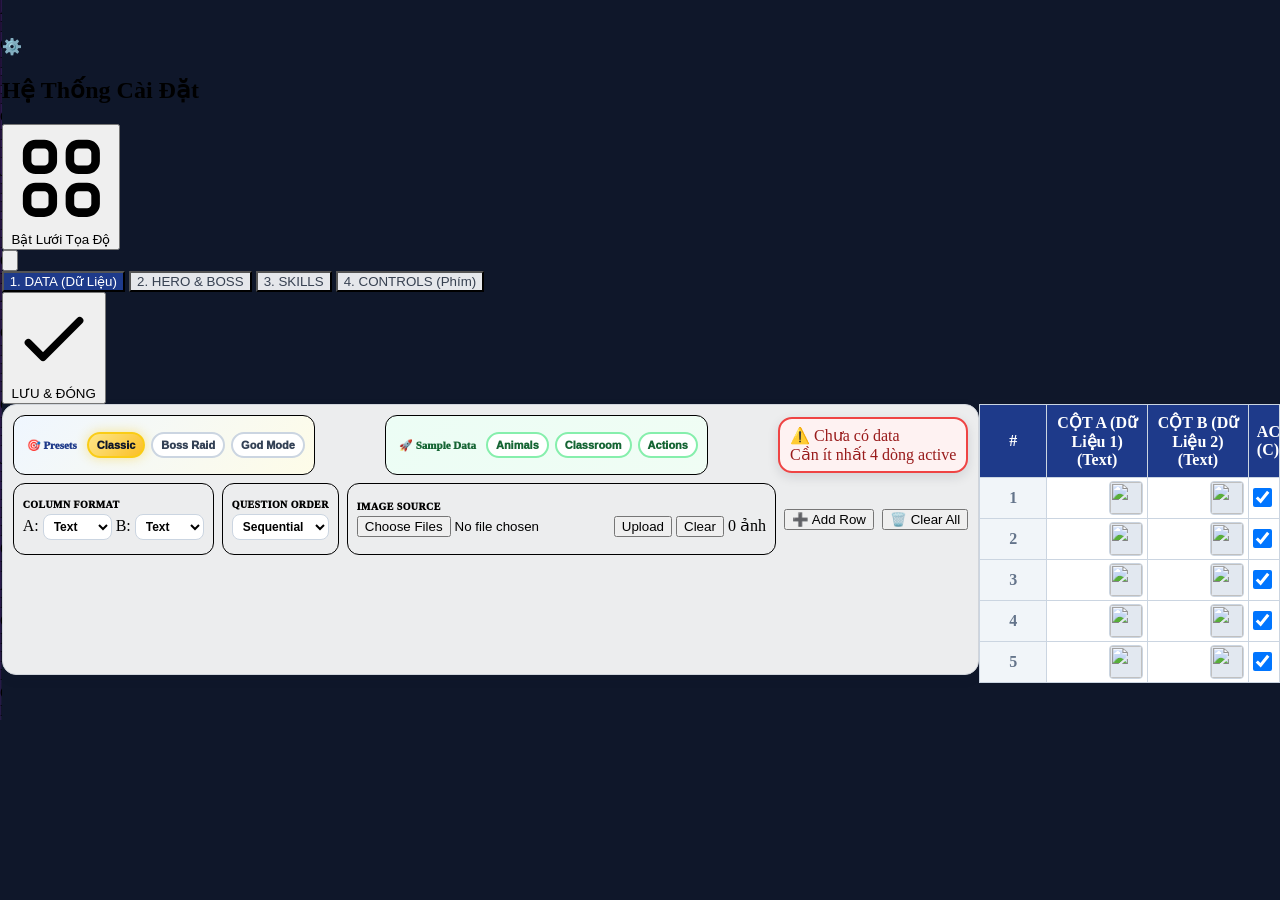
==== commit 293f62c6: "feat: add god mode Add a God Mode preset with full mana, 999 shop gold, and 0.5 second basic skill c" ====
--- a/index.html
+++ b/index.html
@@ -565,6 +565,7 @@
                                 <input type="hidden" id="setting_game_preset" data-save="game_preset" value="classic">
                                 <button type="button" class="preset-btn active" data-preset="classic">Classic</button>
                                 <button type="button" class="preset-btn" data-preset="raid">Boss Raid</button>
+                                <button type="button" class="preset-btn" data-preset="god">God Mode</button>
                             </div>
 
                             <div class="quick-start-panel data-toolbar-card">
--- a/css/styles.css
+++ b/css/styles.css
@@ -195,14 +195,21 @@
     text-shadow: 1px 1px 2px rgba(0,0,0,0.8);
 }
 .player-reward-strip.is-p2 {
+    justify-content: space-between;
+    text-align: right;
+}
+.player-reward-strip.is-p2 span {
+    display: inline-flex;
+    align-items: center;
+    gap: 4px;
+}
+.player-reward-strip.is-p2 span:first-child {
+    justify-content: flex-start;
+    text-align: left;
+}
+.player-reward-strip.is-p2 span:last-child {
     justify-content: flex-end;
     text-align: right;
-}
-.player-reward-strip.is-p2 span {
-    display: inline-flex;
-    justify-content: flex-end;
-    align-items: center;
-    gap: 4px;
 }
 .answer-feedback-pop {
     position: fixed;
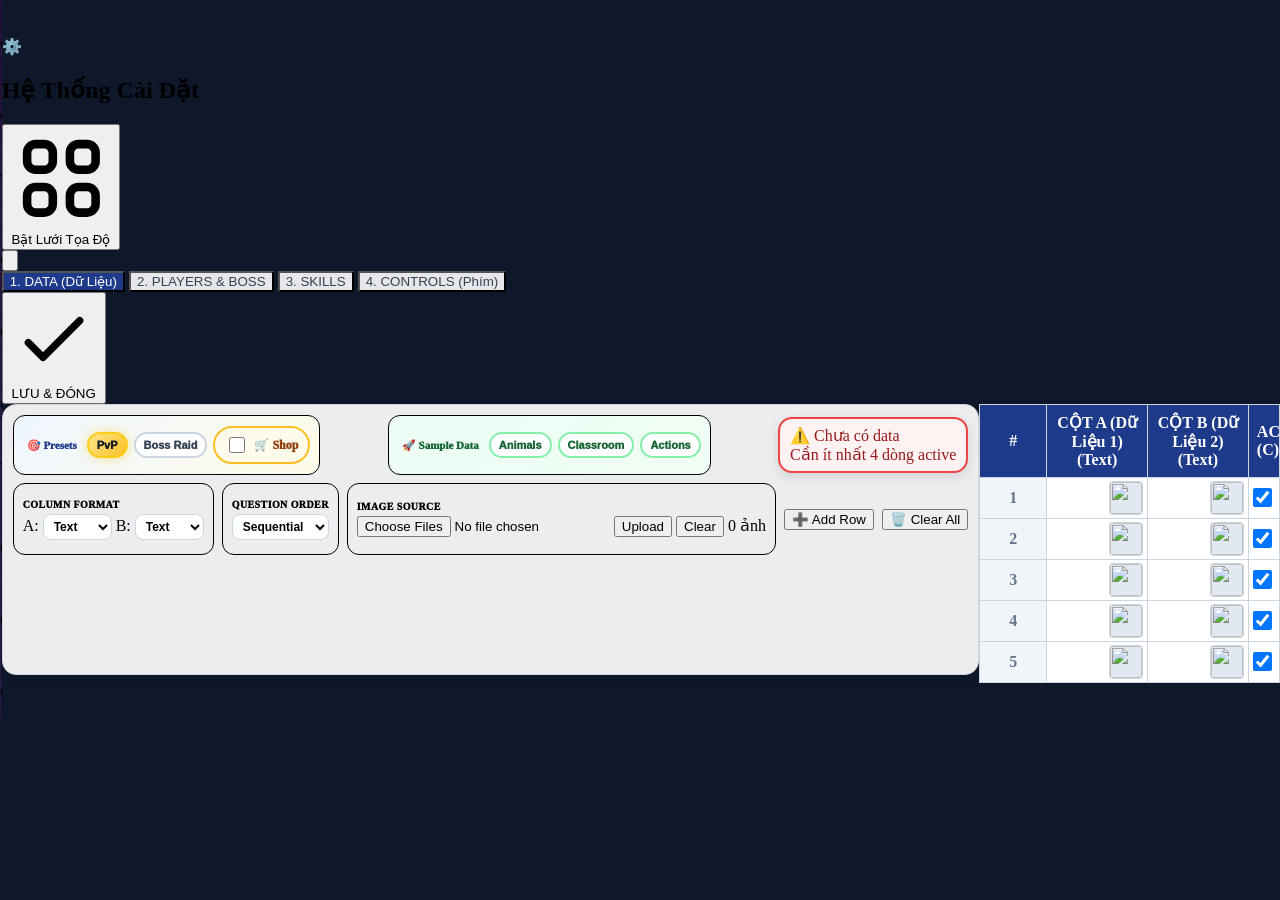
==== commit ac186a45: "feat: add PvP shop toggle and UI fixes Rename Classic to PvP, make shop availability configurable pe" ====
--- a/index.html
+++ b/index.html
@@ -3,7 +3,7 @@
 <head>
     <meta charset="UTF-8">
     <meta name="viewport" content="width=device-width, initial-scale=1.0">
-    <title>Game Settings - Boss Battle PVP</title>
+    <title>Game Settings - PvP & Boss Raid</title>
     <script src="https://cdn.tailwindcss.com"></script>
     <script>
         window.onerror = function(msg, url, line, col, error) {
@@ -273,7 +273,7 @@
         <!-- ========================================== -->
         <div id="game-hud" class="absolute bottom-4 left-1/2 -translate-x-1/2 z-40 game-hud-panel">
             <div class="hud-main-row">
-                <span class="hud-pill hud-mode">🎮 <span id="hud-mode-label">Classic Battle</span></span>
+                <span class="hud-pill hud-mode">🎮 <span id="hud-mode-label">PvP</span></span>
                 <span class="hud-pill">⏱️ <span id="quiz-timer" class="tracking-widest">03:00</span></span>
                 <span class="hud-pill">Q: <span id="quiz-counter" class="text-yellow-300">1/20</span></span>
             </div>
@@ -284,7 +284,7 @@
         </div>
 
         <!-- ========================================== -->
-        <!-- PLAYER 1 (HERO) -->
+        <!-- PLAYER 1 (P1) -->
         <!-- ========================================== -->
         <div class="absolute bottom-2 left-6 z-20 flex flex-col items-center gap-3 pointer-events-none w-52">
             <div class="flex flex-col gap-2 w-full pointer-events-auto">
@@ -328,8 +328,8 @@
                 <div class="animate-boss z-10 avatar-container relative w-32 h-32 xl:w-36 xl:h-36" id="p1-avatar-box">
                     <div class="shield-bubble" id="p1-shield-bubble"><span id="p1-shield-txt" class="shield-number"></span></div>
                     <div class="w-full h-full rounded-full border-[5px] border-blue-400 shadow-[0_0_25px_rgba(59,130,246,0.6)] bg-blue-950 flex items-center justify-center overflow-hidden relative shrink-0 z-10 avatar">
-                        <div id="p1-avatar-inner" class="w-full h-full pointer-events-none flex items-center justify-center bg-black">
-                            <img src="https://placehold.co/200x200/1E3A8A/F6C90E?text=HERO" class="w-full h-full object-cover">
+                        <div id="p1-avatar-inner" class="w-4/5 h-4/5 pointer-events-none flex items-center justify-center bg-black">
+                            <img src="https://placehold.co/200x200/1E3A8A/F6C90E?text=P1" class="w-full h-full object-cover">
                         </div>
                     </div>
                 </div>
@@ -366,7 +366,7 @@
         </div>
 
         <!-- ========================================== -->
-        <!-- PLAYER 2 (BOSS) -->
+        <!-- PLAYER 2 (P2/BOSS) -->
         <!-- ========================================== -->
         <div class="absolute bottom-2 right-6 z-20 flex flex-col items-center gap-3 pointer-events-none w-52">
             
@@ -401,8 +401,8 @@
                         <span id="p2-mana-txt" class="absolute inset-0 flex items-center justify-center text-fuchsia-100 font-bold text-sm text-shadow tracking-widest">Mana: 0/10</span>
                     </div>
                     <div class="player-reward-strip is-p2 border-orange-400/50 text-orange-50">
-                        <span>💰 <strong id="p2-cash-txt">$0</strong></span>
-                        <span>🔥 Streak <strong id="p2-streak-txt">0</strong></span>
+                        <span class="reward-cash">💰 <strong id="p2-cash-txt">$0</strong></span>
+                        <span class="reward-streak">🔥 Streak <strong id="p2-streak-txt">0</strong></span>
                     </div>
                 </div>
             </div>
@@ -412,8 +412,8 @@
                 <div class="animate-boss z-10 avatar-container relative w-32 h-32 xl:w-36 xl:h-36" id="p2-avatar-box">
                     <div class="shield-bubble" id="p2-shield-bubble"><span id="p2-shield-txt" class="shield-number"></span></div>
                     <div class="w-full h-full rounded-full border-[5px] border-red-500 shadow-[0_0_25px_rgba(239,68,68,0.6)] bg-black flex items-center justify-center overflow-hidden relative shrink-0 z-10 avatar">
-                        <div id="p2-avatar-inner" class="w-full h-full pointer-events-none flex items-center justify-center bg-black">
-                            <img src="https://placehold.co/200x200/7F1D1D/F6C90E?text=BOSS" class="w-full h-full object-cover">
+                        <div id="p2-avatar-inner" class="w-4/5 h-4/5 pointer-events-none flex items-center justify-center bg-black">
+                            <img src="https://placehold.co/200x200/7F1D1D/F6C90E?text=P2" class="w-full h-full object-cover">
                         </div>
                     </div>
                 </div>
@@ -458,12 +458,12 @@
              <div class="flex items-center gap-12 w-full max-w-5xl justify-center">
                  <div class="flex flex-col items-center gap-6 animate-boss">
                      <div class="w-64 h-64 rounded-full border-[8px] border-cyan-400 shadow-[0_0_50px_cyan] overflow-hidden bg-black" id="vs-p1-avatar"></div>
-                     <input type="text" id="p1-name-input" value="HERO" class="bg-black/50 border-4 border-cyan-500 rounded-full text-cyan-300 font-black text-3xl px-6 py-2 text-center outline-none uppercase w-64 placeholder-cyan-800 transition-all focus:bg-cyan-900 focus:text-white" placeholder="NAME P1">
+                     <input type="text" id="p1-name-input" value="P1" class="bg-black/50 border-4 border-cyan-500 rounded-full text-cyan-300 font-black text-3xl px-6 py-2 text-center outline-none uppercase w-64 placeholder-cyan-800 transition-all focus:bg-cyan-900 focus:text-white" placeholder="NAME P1">
                  </div>
                  <div class="text-9xl font-black text-yellow-500 italic drop-shadow-[0_0_20px_orange]">VS</div>
                  <div class="flex flex-col items-center gap-6 animate-boss" style="animation-delay: 0.5s;">
                      <div class="w-64 h-64 rounded-full border-[8px] border-orange-500 shadow-[0_0_50px_orange] overflow-hidden bg-black" id="vs-p2-avatar"></div>
-                     <input type="text" id="p2-name-input" value="BOSS" class="bg-black/50 border-4 border-orange-500 rounded-full text-orange-400 font-black text-3xl px-6 py-2 text-center outline-none uppercase w-64 placeholder-orange-800 transition-all focus:bg-orange-900 focus:text-white" placeholder="NAME P2">
+                     <input type="text" id="p2-name-input" value="P2" class="bg-black/50 border-4 border-orange-500 rounded-full text-orange-400 font-black text-3xl px-6 py-2 text-center outline-none uppercase w-64 placeholder-orange-800 transition-all focus:bg-orange-900 focus:text-white" placeholder="NAME P2">
                  </div>
              </div>
              <button id="btn-start-battle" class="mt-16 bg-gradient-to-r from-orange-500 to-red-600 hover:from-orange-400 hover:to-red-500 text-white font-black text-4xl px-16 py-6 rounded-full shadow-[0_0_30px_rgba(239,68,68,0.6)] hover:scale-110 transition-all border-4 border-yellow-300 focus:outline-none">FIGHT!</button>
@@ -475,13 +475,13 @@
         <div id="endgame-modal" class="hidden fixed inset-0 z-[2000] bg-black/90 backdrop-blur-md flex items-center justify-center p-6">
             <div id="confetti-container" class="absolute inset-0 pointer-events-none overflow-hidden"></div>
             
-            <div class="bg-slate-900 border-4 border-yellow-500 rounded-3xl shadow-[0_0_50px_rgba(234,179,8,0.3)] w-full max-w-4xl flex flex-col overflow-hidden relative z-10 animate-bounce" style="animation-iteration-count: 1; animation-duration: 0.5s;">
-                <div class="bg-gradient-to-r from-yellow-600 via-yellow-400 to-yellow-600 p-6 text-center">
-                    <h1 id="winner-title" class="text-4xl md:text-6xl font-black text-slate-900 tracking-widest text-shadow uppercase">PLAYER 1 WINS!</h1>
-                </div>
-                
-                <div class="p-8 flex flex-col items-center gap-6 relative">
-                    <div class="w-48 h-48 rounded-full border-[8px] border-yellow-400 shadow-[0_0_30px_yellow] overflow-hidden bg-black z-20" id="winner-avatar">
+            <div class="bg-slate-900 border-4 border-yellow-500 rounded-3xl shadow-[0_0_50px_rgba(234,179,8,0.3)] w-full max-w-3xl max-h-[94vh] flex flex-col overflow-hidden relative z-10 animate-bounce" style="animation-iteration-count: 1; animation-duration: 0.5s;">
+                <div class="bg-gradient-to-r from-yellow-600 via-yellow-400 to-yellow-600 p-4 text-center">
+                    <h1 id="winner-title" class="text-3xl md:text-5xl font-black text-slate-900 tracking-widest text-shadow uppercase">PLAYER 1 WINS!</h1>
+                </div>
+                
+                <div class="p-5 flex flex-col items-center gap-4 relative overflow-y-auto">
+                    <div class="w-36 h-36 md:w-40 md:h-40 rounded-full border-[8px] border-yellow-400 shadow-[0_0_30px_yellow] overflow-hidden bg-black z-20" id="winner-avatar">
                     </div>
 
                     <div class="w-full mt-4 bg-slate-800 rounded-xl border border-slate-700 overflow-hidden">
@@ -489,14 +489,14 @@
                             <h3 class="text-xl font-bold text-yellow-500">🏆 HALL OF FAME</h3>
                             <button id="btn-clear-history" class="text-sm bg-red-900/50 hover:bg-red-600 text-red-200 hover:text-white px-3 py-1 rounded transition focus:outline-none">Clear History</button>
                         </div>
-                        <div class="max-h-60 overflow-y-auto">
+                        <div class="max-h-44 overflow-y-auto">
                             <table class="w-full text-left text-sm text-slate-300">
                                 <thead class="bg-slate-800/50 text-slate-400 sticky top-0">
                                     <tr>
                                         <th class="px-4 py-2 font-bold">Time</th>
-                                        <th class="px-4 py-2 font-bold text-blue-400">P1 (HERO)</th>
+                                        <th class="px-4 py-2 font-bold text-blue-400">P1</th>
                                         <th class="px-4 py-2 font-bold text-center">VS</th>
-                                        <th class="px-4 py-2 font-bold text-red-400 text-right">P2 (BOSS)</th>
+                                        <th class="px-4 py-2 font-bold text-red-400 text-right">P2</th>
                                     </tr>
                                 </thead>
                                 <tbody id="history-tbody" class="divide-y divide-slate-700/50">
@@ -507,7 +507,7 @@
                 </div>
                 
                 <div class="bg-slate-950 p-4 text-center">
-                    <button id="btn-play-again" class="bg-blue-600 hover:bg-blue-500 text-white font-black text-xl px-12 py-3 rounded-full shadow-[0_0_20px_rgba(37,99,235,0.5)] hover:scale-105 transition-all focus:outline-none">PLAY AGAIN</button>
+                    <button id="btn-play-again" class="bg-blue-600 hover:bg-blue-500 text-white font-black text-lg px-10 py-2 rounded-full shadow-[0_0_20px_rgba(37,99,235,0.5)] hover:scale-105 transition-all focus:outline-none">PLAY AGAIN</button>
                 </div>
             </div>
         </div>
@@ -544,7 +544,7 @@
 
             <div class="flex px-6 pt-4 gap-2 bg-white border-b border-gray-200 shrink-0">
                 <button class="tab-btn active px-6 py-3 rounded-t-lg font-bold text-lg focus:outline-none" data-target="tab-data">1. DATA (Dữ Liệu)</button>
-                <button class="tab-btn px-6 py-3 rounded-t-lg font-bold text-lg focus:outline-none" data-target="tab-hero-boss">2. HERO & BOSS</button>
+                <button class="tab-btn px-6 py-3 rounded-t-lg font-bold text-lg focus:outline-none" data-target="tab-hero-boss">2. PLAYERS & BOSS</button>
                 <button class="tab-btn px-6 py-3 rounded-t-lg font-bold text-lg text-teal-700 focus:outline-none" data-target="tab-skills">3. SKILLS</button>
                 <button class="tab-btn px-6 py-3 rounded-t-lg font-black text-lg text-orange-600 border-b-4 border-orange-500 focus:outline-none" data-target="tab-controls">4. CONTROLS (Phím)</button>
                 <div class="flex-grow"></div>
@@ -563,9 +563,12 @@
                             <div class="preset-panel data-toolbar-card">
                                 <div class="preset-label">🎯 Presets</div>
                                 <input type="hidden" id="setting_game_preset" data-save="game_preset" value="classic">
-                                <button type="button" class="preset-btn active" data-preset="classic">Classic</button>
+                                <button type="button" class="preset-btn active" data-preset="classic">PvP</button>
                                 <button type="button" class="preset-btn" data-preset="raid">Boss Raid</button>
-                                <button type="button" class="preset-btn" data-preset="god">God Mode</button>
+                                <label class="shop-toggle-chip" title="Bật/tắt shop cho mode hiện tại">
+                                    <input type="checkbox" id="setting_shop_enabled" data-save="setting_shop_enabled">
+                                    <span>🛒 Shop</span>
+                                </label>
                             </div>
 
                             <div class="quick-start-panel data-toolbar-card">
@@ -646,12 +649,12 @@
                 <div id="tab-hero-boss" class="tab-content h-full overflow-y-auto pb-10">
                     <div class="grid grid-cols-2 gap-6 p-4">
                         <div class="bg-blue-50 p-4 rounded-xl border-2 border-blue-300 shadow-sm">
-                            <h3 class="font-bold text-blue-900 mb-2">🔵 PLAYER 1 (HERO) AVATAR</h3>
+                            <h3 class="font-bold text-blue-900 mb-2">🔵 PLAYER 1 (P1) AVATAR</h3>
                             <input type="text" id="p1-avatar-input" data-save="p1_avatar" class="w-full p-3 border border-blue-300 rounded-lg outline-none focus:border-blue-500" placeholder="Nhập số (1-20) HOẶC Link Tenor/Ảnh">
                             <p class="text-xs text-gray-500 mt-2">Hỗ trợ tự động: Nhập số tự hiểu là ảnh Local (Hero/1.png). Nhập Link tự tải từ mạng.</p>
                         </div>
                         <div class="bg-red-50 p-4 rounded-xl border-2 border-red-300 shadow-sm">
-                            <h3 class="font-bold text-red-900 mb-2">🔴 PLAYER 2 (BOSS) AVATAR</h3>
+                            <h3 class="font-bold text-red-900 mb-2">🔴 PLAYER 2 / BOSS AVATAR</h3>
                             <input type="text" id="p2-avatar-input" data-save="p2_avatar" class="w-full p-3 border border-red-300 rounded-lg outline-none focus:border-red-500" placeholder="Nhập số (1-20) HOẶC Link Tenor/Ảnh">
                             <p class="text-xs text-gray-500 mt-2">Hỗ trợ tự động: Nhập số tự hiểu là ảnh Local (Hero/1.png). Nhập Link tự tải từ mạng.</p>
                         </div>
@@ -662,8 +665,8 @@
                             <thead>
                                 <tr class="bg-gray-100 text-gray-800 text-xl border-b-2 border-gray-300">
                                     <th class="py-4 px-6 font-extrabold w-[25%] tracking-wide">📊 CHỈ SỐ</th>
-                                    <th class="py-4 px-6 font-extrabold w-[37.5%] text-blue-700 border-l border-gray-300 bg-blue-50/50">🔵 PLAYER 1 (HERO)</th>
-                                    <th class="py-4 px-6 font-extrabold w-[37.5%] text-red-700 border-l border-gray-300 bg-red-50/50">🔴 PLAYER 2 (BOSS)</th>
+                                    <th class="py-4 px-6 font-extrabold w-[37.5%] text-blue-700 border-l border-gray-300 bg-blue-50/50">🔵 PLAYER 1 (P1)</th>
+                                    <th class="py-4 px-6 font-extrabold w-[37.5%] text-red-700 border-l border-gray-300 bg-red-50/50">🔴 PLAYER 2 / BOSS</th>
                                 </tr>
                             </thead>
                             <tbody class="text-base text-gray-800 divide-y divide-gray-200">
@@ -896,7 +899,7 @@
                     <div class="grid grid-cols-2 gap-8 pb-8">
                         <!-- P1 Keys -->
                         <div class="bg-blue-50 border-2 border-blue-300 rounded-2xl p-6 shadow-sm relative flex flex-col">
-                            <div class="absolute -top-4 left-6 bg-blue-600 text-white px-4 py-1 rounded-full font-black tracking-widest text-sm shadow-md">🔵 PLAYER 1 (HERO)</div>
+                            <div class="absolute -top-4 left-6 bg-blue-600 text-white px-4 py-1 rounded-full font-black tracking-widest text-sm shadow-md">🔵 PLAYER 1 (P1)</div>
                             
                             <h4 class="font-bold text-blue-900 mb-3 border-b border-blue-200 pb-1 mt-2">Phím Trả Lời Quiz (4 Đáp án)</h4>
                             <div class="grid grid-cols-4 gap-2 mb-6">
@@ -931,7 +934,7 @@
 
                         <!-- P2 Keys -->
                         <div class="bg-red-50 border-2 border-red-300 rounded-2xl p-6 shadow-sm relative flex flex-col">
-                            <div class="absolute -top-4 left-6 bg-red-600 text-white px-4 py-1 rounded-full font-black tracking-widest text-sm shadow-md">🔴 PLAYER 2 (BOSS)</div>
+                            <div class="absolute -top-4 left-6 bg-red-600 text-white px-4 py-1 rounded-full font-black tracking-widest text-sm shadow-md">🔴 PLAYER 2 (P2)</div>
                             
                             <h4 class="font-bold text-red-900 mb-3 border-b border-red-200 pb-1 mt-2">Phím Trả Lời Quiz (4 Đáp án)</h4>
                             <div class="grid grid-cols-4 gap-2 mb-6">
--- a/css/styles.css
+++ b/css/styles.css
@@ -184,6 +184,7 @@
     align-items: center;
     justify-content: space-between;
     gap: 8px;
+    width: 100%;
     min-height: 28px;
     padding: 4px 10px;
     border: 1px solid;
@@ -196,6 +197,7 @@
 }
 .player-reward-strip.is-p2 {
     justify-content: space-between;
+    align-self: stretch;
     text-align: right;
 }
 .player-reward-strip.is-p2 span {
@@ -210,6 +212,12 @@
 .player-reward-strip.is-p2 span:last-child {
     justify-content: flex-end;
     text-align: right;
+}
+.player-reward-strip.is-p2 .reward-cash {
+    margin-right: auto;
+}
+.player-reward-strip.is-p2 .reward-streak {
+    margin-left: auto;
 }
 .answer-feedback-pop {
     position: fixed;
@@ -381,6 +389,30 @@
     border-color: #facc15;
     background: linear-gradient(135deg, #fde68a, #fbbf24);
     box-shadow: 0 0 12px rgba(250, 204, 21, 0.45);
+}
+.shop-toggle-chip {
+    display: inline-flex;
+    align-items: center;
+    gap: 6px;
+    padding: 6px 10px;
+    border-radius: 999px;
+    border: 2px solid #fbbf24;
+    background: #fffbeb;
+    color: #92400e;
+    font-size: 12px;
+    font-weight: 1000;
+    cursor: pointer;
+    white-space: nowrap;
+}
+.shop-toggle-chip input {
+    width: 16px;
+    height: 16px;
+    accent-color: #f59e0b;
+}
+.shop-toggle-chip:has(input:checked) {
+    background: linear-gradient(135deg, #fef3c7, #f59e0b);
+    color: #451a03;
+    box-shadow: 0 0 12px rgba(245, 158, 11, 0.35);
 }
 
 
@@ -490,6 +522,7 @@
 .preset-panel,
 .quick-start-panel {
     min-height: 44px;
+    flex-wrap: wrap;
 }
 .preset-label,
 .quick-start-label {
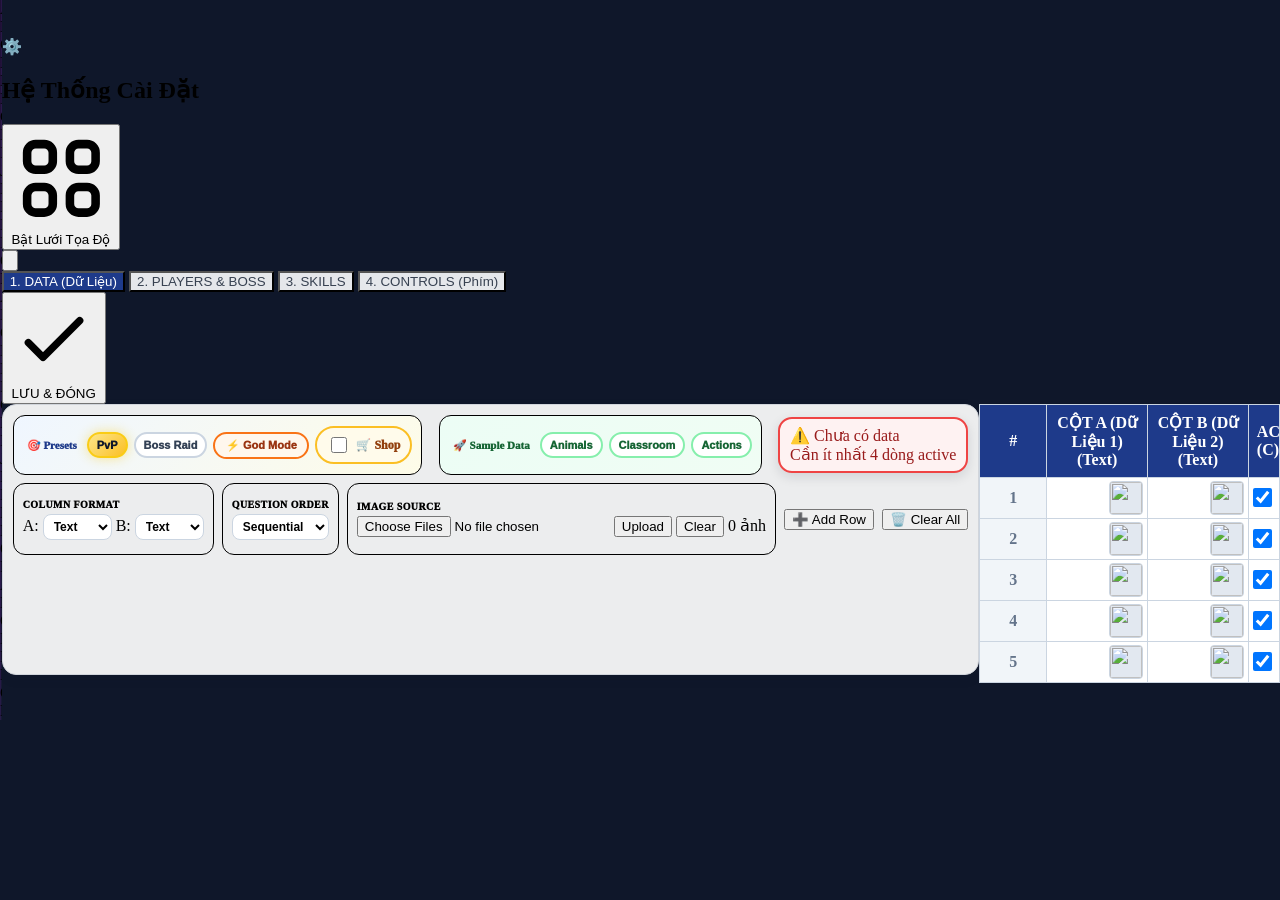
==== commit 3aab1a0c: "fix: restore god mode and tighten game layout Bring God Mode back, make avatar frames consistent acr" ====
--- a/index.html
+++ b/index.html
@@ -179,7 +179,7 @@
         <!-- ========================================== -->
         <!-- QUIZ BOARD - ĐÁP ÁN -->
         <!-- ========================================== -->
-        <div id="answers-container" class="absolute z-30 grid grid-cols-4 gap-5 pointer-events-auto transition-all duration-300 transform origin-center" style="left: 9.375%; width: 84.375%; top: 2.5%; height: 24%;">
+        <div id="answers-container" class="absolute z-30 grid grid-cols-4 pointer-events-auto transition-all duration-300 transform origin-center">
             
             <div class="bg-red-200 rounded-3xl border-[14px] border-red-600 border-b-[16px] border-b-red-800 relative overflow-visible h-full shadow-xl flex items-center justify-center p-0 transition-all active:border-b-[8px] active:translate-y-2 group">
                 <div class="absolute -top-7 left-1/2 -translate-x-1/2 bg-red-900 border-[4px] border-white text-white font-black text-2xl w-14 h-12 flex items-center justify-center rounded-xl shadow-lg z-30 transform -rotate-6 pointer-events-none">1</div>
@@ -261,7 +261,7 @@
         <!-- ========================================== -->
         <!-- QUIZ BOARD - CÂU HỎI -->
         <!-- ========================================== -->
-        <div id="question-container" class="absolute z-20 pointer-events-auto flex flex-col p-2 transition-all duration-300 transform origin-center drop-shadow-2xl" style="left: 28%; top: 32%; width: 44%; bottom: 12%;">
+        <div id="question-container" class="absolute z-20 pointer-events-auto flex flex-col p-2 transition-all duration-300 transform origin-center drop-shadow-2xl">
             <div class="w-full h-full bg-white rounded-3xl shadow-[0_15px_30px_rgba(0,0,0,0.5)] border-[12px] border-amber-900 border-b-[16px] border-b-amber-950 flex items-center justify-center overflow-hidden relative p-4">
                 <img id="quiz-q-img" src="https://placehold.co/800x400/e2e8f0/475569?text=LOADING+QUESTION..." class="max-w-full max-h-full object-contain drop-shadow-md">
                 <p id="quiz-q-txt" class="text-5xl lg:text-7xl font-black text-gray-800 text-center leading-tight hidden">LOADING QUESTION...</p>
@@ -286,7 +286,7 @@
         <!-- ========================================== -->
         <!-- PLAYER 1 (P1) -->
         <!-- ========================================== -->
-        <div class="absolute bottom-2 left-6 z-20 flex flex-col items-center gap-3 pointer-events-none w-52">
+        <div class="player-panel player-panel-p1 absolute z-20 flex flex-col items-center pointer-events-none">
             <div class="flex flex-col gap-2 w-full pointer-events-auto">
                 <div class="flex items-start gap-2 bg-black/40 p-2 rounded-xl border border-gray-600 backdrop-blur-sm self-start">
                     <div class="flex gap-1">
@@ -327,9 +327,9 @@
                 <!-- Avatar P1 -->
                 <div class="animate-boss z-10 avatar-container relative w-32 h-32 xl:w-36 xl:h-36" id="p1-avatar-box">
                     <div class="shield-bubble" id="p1-shield-bubble"><span id="p1-shield-txt" class="shield-number"></span></div>
-                    <div class="w-full h-full rounded-full border-[5px] border-blue-400 shadow-[0_0_25px_rgba(59,130,246,0.6)] bg-blue-950 flex items-center justify-center overflow-hidden relative shrink-0 z-10 avatar">
-                        <div id="p1-avatar-inner" class="w-4/5 h-4/5 pointer-events-none flex items-center justify-center bg-black">
-                            <img src="https://placehold.co/200x200/1E3A8A/F6C90E?text=P1" class="w-full h-full object-cover">
+                    <div class="avatar-frame player-avatar-frame border-blue-400 shadow-[0_0_25px_rgba(59,130,246,0.6)] bg-blue-950 relative shrink-0 z-10 avatar">
+                        <div id="p1-avatar-inner" class="avatar-media-wrap pointer-events-none">
+                            <img src="https://placehold.co/200x200/1E3A8A/F6C90E?text=P1" class="avatar-media">
                         </div>
                     </div>
                 </div>
@@ -368,7 +368,7 @@
         <!-- ========================================== -->
         <!-- PLAYER 2 (P2/BOSS) -->
         <!-- ========================================== -->
-        <div class="absolute bottom-2 right-6 z-20 flex flex-col items-center gap-3 pointer-events-none w-52">
+        <div class="player-panel player-panel-p2 absolute z-20 flex flex-col items-center pointer-events-none">
             
             <div class="flex flex-col items-end gap-2 w-full pointer-events-auto">
                 <div class="flex items-start flex-row-reverse gap-2 bg-black/40 p-2 rounded-xl border border-gray-600 backdrop-blur-sm self-end">
@@ -411,9 +411,9 @@
                 <!-- Avatar P2 -->
                 <div class="animate-boss z-10 avatar-container relative w-32 h-32 xl:w-36 xl:h-36" id="p2-avatar-box">
                     <div class="shield-bubble" id="p2-shield-bubble"><span id="p2-shield-txt" class="shield-number"></span></div>
-                    <div class="w-full h-full rounded-full border-[5px] border-red-500 shadow-[0_0_25px_rgba(239,68,68,0.6)] bg-black flex items-center justify-center overflow-hidden relative shrink-0 z-10 avatar">
-                        <div id="p2-avatar-inner" class="w-4/5 h-4/5 pointer-events-none flex items-center justify-center bg-black">
-                            <img src="https://placehold.co/200x200/7F1D1D/F6C90E?text=P2" class="w-full h-full object-cover">
+                    <div class="avatar-frame player-avatar-frame border-red-500 shadow-[0_0_25px_rgba(239,68,68,0.6)] bg-black relative shrink-0 z-10 avatar">
+                        <div id="p2-avatar-inner" class="avatar-media-wrap pointer-events-none">
+                            <img src="https://placehold.co/200x200/7F1D1D/F6C90E?text=P2" class="avatar-media">
                         </div>
                     </div>
                 </div>
@@ -457,12 +457,12 @@
              <h1 class="text-6xl font-black text-white mb-12 tracking-widest animate-pulse">GET READY!</h1>
              <div class="flex items-center gap-12 w-full max-w-5xl justify-center">
                  <div class="flex flex-col items-center gap-6 animate-boss">
-                     <div class="w-64 h-64 rounded-full border-[8px] border-cyan-400 shadow-[0_0_50px_cyan] overflow-hidden bg-black" id="vs-p1-avatar"></div>
+                     <div class="avatar-frame vs-avatar-frame border-cyan-400 shadow-[0_0_50px_cyan] bg-black" id="vs-p1-avatar"></div>
                      <input type="text" id="p1-name-input" value="P1" class="bg-black/50 border-4 border-cyan-500 rounded-full text-cyan-300 font-black text-3xl px-6 py-2 text-center outline-none uppercase w-64 placeholder-cyan-800 transition-all focus:bg-cyan-900 focus:text-white" placeholder="NAME P1">
                  </div>
                  <div class="text-9xl font-black text-yellow-500 italic drop-shadow-[0_0_20px_orange]">VS</div>
                  <div class="flex flex-col items-center gap-6 animate-boss" style="animation-delay: 0.5s;">
-                     <div class="w-64 h-64 rounded-full border-[8px] border-orange-500 shadow-[0_0_50px_orange] overflow-hidden bg-black" id="vs-p2-avatar"></div>
+                     <div class="avatar-frame vs-avatar-frame border-orange-500 shadow-[0_0_50px_orange] bg-black" id="vs-p2-avatar"></div>
                      <input type="text" id="p2-name-input" value="P2" class="bg-black/50 border-4 border-orange-500 rounded-full text-orange-400 font-black text-3xl px-6 py-2 text-center outline-none uppercase w-64 placeholder-orange-800 transition-all focus:bg-orange-900 focus:text-white" placeholder="NAME P2">
                  </div>
              </div>
@@ -481,7 +481,7 @@
                 </div>
                 
                 <div class="p-5 flex flex-col items-center gap-4 relative overflow-y-auto">
-                    <div class="w-36 h-36 md:w-40 md:h-40 rounded-full border-[8px] border-yellow-400 shadow-[0_0_30px_yellow] overflow-hidden bg-black z-20" id="winner-avatar">
+                    <div class="avatar-frame winner-avatar-frame border-yellow-400 shadow-[0_0_30px_yellow] bg-black z-20" id="winner-avatar">
                     </div>
 
                     <div class="w-full mt-4 bg-slate-800 rounded-xl border border-slate-700 overflow-hidden">
@@ -565,6 +565,7 @@
                                 <input type="hidden" id="setting_game_preset" data-save="game_preset" value="classic">
                                 <button type="button" class="preset-btn active" data-preset="classic">PvP</button>
                                 <button type="button" class="preset-btn" data-preset="raid">Boss Raid</button>
+                                <button type="button" class="preset-btn preset-btn-god" data-preset="god">⚡ God Mode</button>
                                 <label class="shop-toggle-chip" title="Bật/tắt shop cho mode hiện tại">
                                     <input type="checkbox" id="setting_shop_enabled" data-save="setting_shop_enabled">
                                     <span>🛒 Shop</span>
--- a/css/styles.css
+++ b/css/styles.css
@@ -13,6 +13,105 @@
 }
 
 #settings-modal { transition: opacity 0.2s ease-in-out; }
+
+#answers-container {
+    left: 50%;
+    top: clamp(12px, 2.2%, 30px);
+    width: min(84%, 1620px);
+    height: clamp(140px, 23%, 240px);
+    gap: clamp(10px, 1.05vw, 20px);
+    transform: translateX(-50%);
+}
+
+#question-container {
+    left: 50%;
+    top: clamp(235px, 31%, 410px);
+    width: min(44%, 780px);
+    bottom: clamp(92px, 12%, 170px);
+    transform: translateX(-50%);
+}
+
+.player-panel {
+    bottom: clamp(8px, 1.2%, 18px);
+    width: clamp(188px, 11.5%, 225px);
+    gap: clamp(8px, 1.3vh, 12px);
+}
+.player-panel-p1 { left: clamp(18px, 2.4%, 44px); }
+.player-panel-p2 { right: clamp(18px, 2.4%, 44px); }
+
+@media (min-width: 2200px) {
+    #answers-container {
+        width: min(76%, 1780px);
+        height: clamp(180px, 21%, 285px);
+    }
+    #question-container {
+        width: min(42%, 860px);
+        top: clamp(285px, 30%, 440px);
+        bottom: clamp(120px, 13%, 190px);
+    }
+}
+
+@media (max-width: 1500px), (max-height: 820px) {
+    #answers-container {
+        width: 86%;
+        height: 22%;
+        gap: 12px;
+    }
+    #question-container {
+        width: 46%;
+        top: 31%;
+        bottom: 13%;
+    }
+    .player-panel {
+        width: 200px;
+    }
+}
+
+.avatar-frame {
+    border-radius: 24%;
+    border-width: 6px;
+    border-style: solid;
+    overflow: hidden;
+    display: flex;
+    align-items: center;
+    justify-content: center;
+}
+.avatar-media-wrap {
+    width: 84%;
+    height: 84%;
+    border-radius: 18%;
+    overflow: hidden;
+    display: flex;
+    align-items: center;
+    justify-content: center;
+    background: #020617;
+}
+.avatar-media,
+.avatar-media-wrap img,
+.avatar-media-wrap video,
+.avatar-media-wrap iframe,
+.avatar-frame > img,
+.avatar-frame > video,
+.avatar-frame > iframe {
+    width: 100%;
+    height: 100%;
+    object-fit: contain;
+    background: #020617;
+}
+.player-avatar-frame {
+    width: 100%;
+    height: 100%;
+}
+.vs-avatar-frame {
+    width: clamp(180px, 18vw, 256px);
+    height: clamp(180px, 18vw, 256px);
+    border-width: 8px;
+}
+.winner-avatar-frame {
+    width: clamp(130px, 18vw, 160px);
+    height: clamp(130px, 18vw, 160px);
+    border-width: 8px;
+}
 .excel-table { border-collapse: collapse; width: 100%; table-layout: fixed; }
 .excel-table th { background-color: #1E3A8A; color: white; border: 1px solid #cbd5e1; padding: 8px; font-weight: 700; position: sticky; top: 0; z-index: 10; }
 .excel-table td { border: 1px solid #cbd5e1; padding: 0; position: relative; height: 36px; background: white; }
@@ -390,6 +489,18 @@
     background: linear-gradient(135deg, #fde68a, #fbbf24);
     box-shadow: 0 0 12px rgba(250, 204, 21, 0.45);
 }
+.preset-btn-god {
+    border-color: #f97316;
+    color: #9a3412;
+    background: #fff7ed;
+    min-width: 96px;
+}
+.preset-btn-god.active {
+    color: #fff7ed;
+    border-color: #fb923c;
+    background: linear-gradient(135deg, #7c2d12, #f97316);
+    box-shadow: 0 0 16px rgba(249, 115, 22, 0.55);
+}
 .shop-toggle-chip {
     display: inline-flex;
     align-items: center;
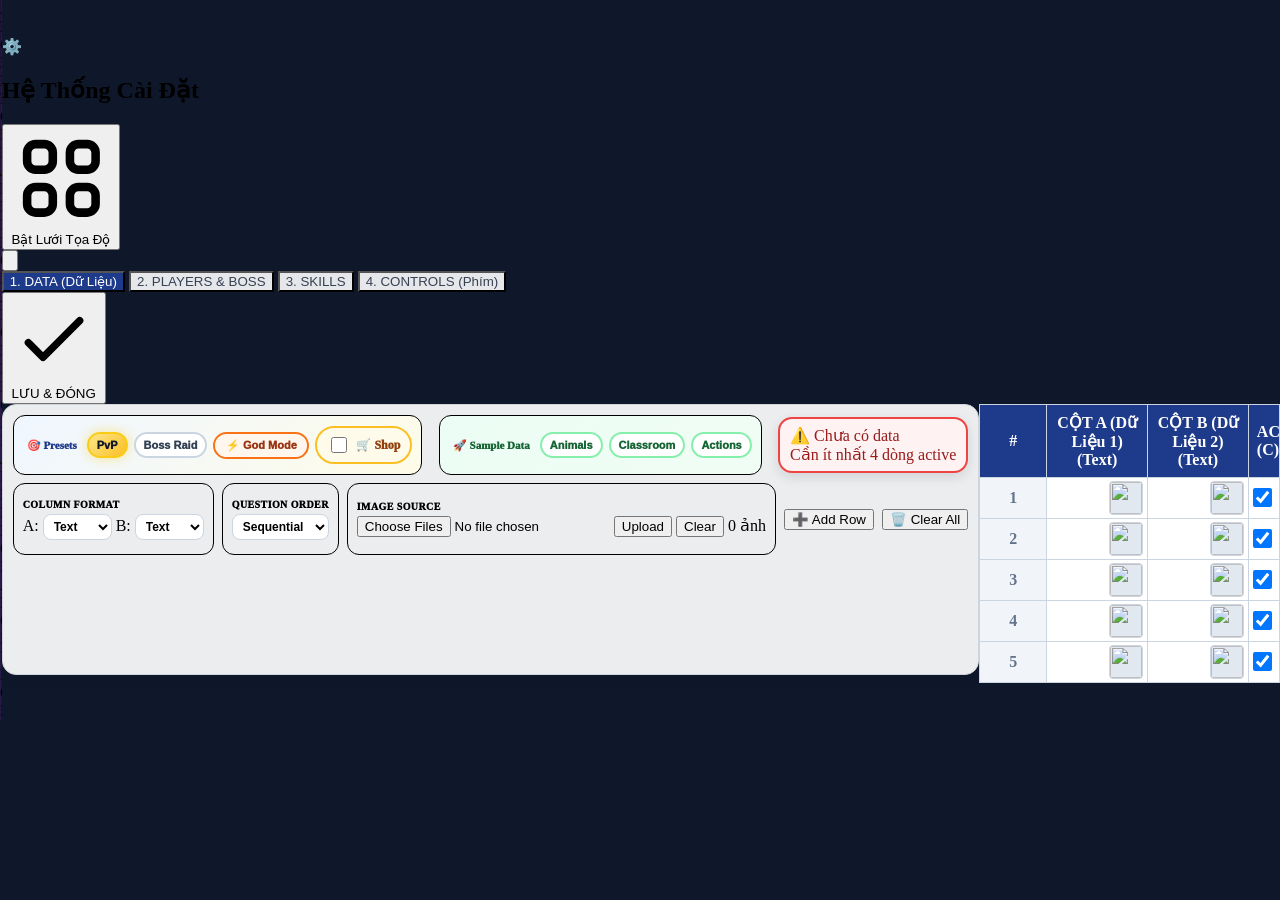
==== commit 52a311fd: "fix: preserve safe gaps in compact gameplay layout Add breathing room between player HUDs and the qu" ====
--- a/index.html
+++ b/index.html
@@ -15,7 +15,7 @@
         });
     </script>
     <link href="https://fonts.googleapis.com/css2?family=Nunito:wght@400;600;700;800;900&display=swap" rel="stylesheet">
-    <link rel="stylesheet" href="css/styles.css">
+    <link rel="stylesheet" href="css/styles.css?v=20260623-compact4">
     <script>
         tailwind.config = {
             theme: {
--- a/css/styles.css
+++ b/css/styles.css
@@ -39,16 +39,36 @@
 .player-panel-p1 { left: clamp(18px, 2.4%, 44px); }
 .player-panel-p2 { right: clamp(18px, 2.4%, 44px); }
 
+@media (min-width: 1700px) {
+    #answers-container {
+        width: min(68%, 1320px);
+        height: clamp(190px, 22%, 260px);
+        gap: clamp(10px, 0.7vw, 16px);
+    }
+    #question-container {
+        width: min(40%, 760px);
+        top: clamp(315px, 30.5%, 370px);
+        bottom: clamp(135px, 14%, 165px);
+    }
+    .player-panel {
+        width: 220px;
+    }
+    .player-panel-p1 { left: max(32px, calc(50% - 660px)); }
+    .player-panel-p2 { right: max(32px, calc(50% - 660px)); }
+}
+
 @media (min-width: 2200px) {
     #answers-container {
-        width: min(76%, 1780px);
-        height: clamp(180px, 21%, 285px);
+        width: min(66%, 1360px);
+        height: clamp(195px, 21%, 285px);
     }
     #question-container {
-        width: min(42%, 860px);
-        top: clamp(285px, 30%, 440px);
-        bottom: clamp(120px, 13%, 190px);
-    }
+        width: min(38%, 800px);
+        top: clamp(320px, 30%, 430px);
+        bottom: clamp(140px, 14%, 190px);
+    }
+    .player-panel-p1 { left: max(40px, calc(50% - 700px)); }
+    .player-panel-p2 { right: max(40px, calc(50% - 700px)); }
 }
 
 @media (max-width: 1500px), (max-height: 820px) {
